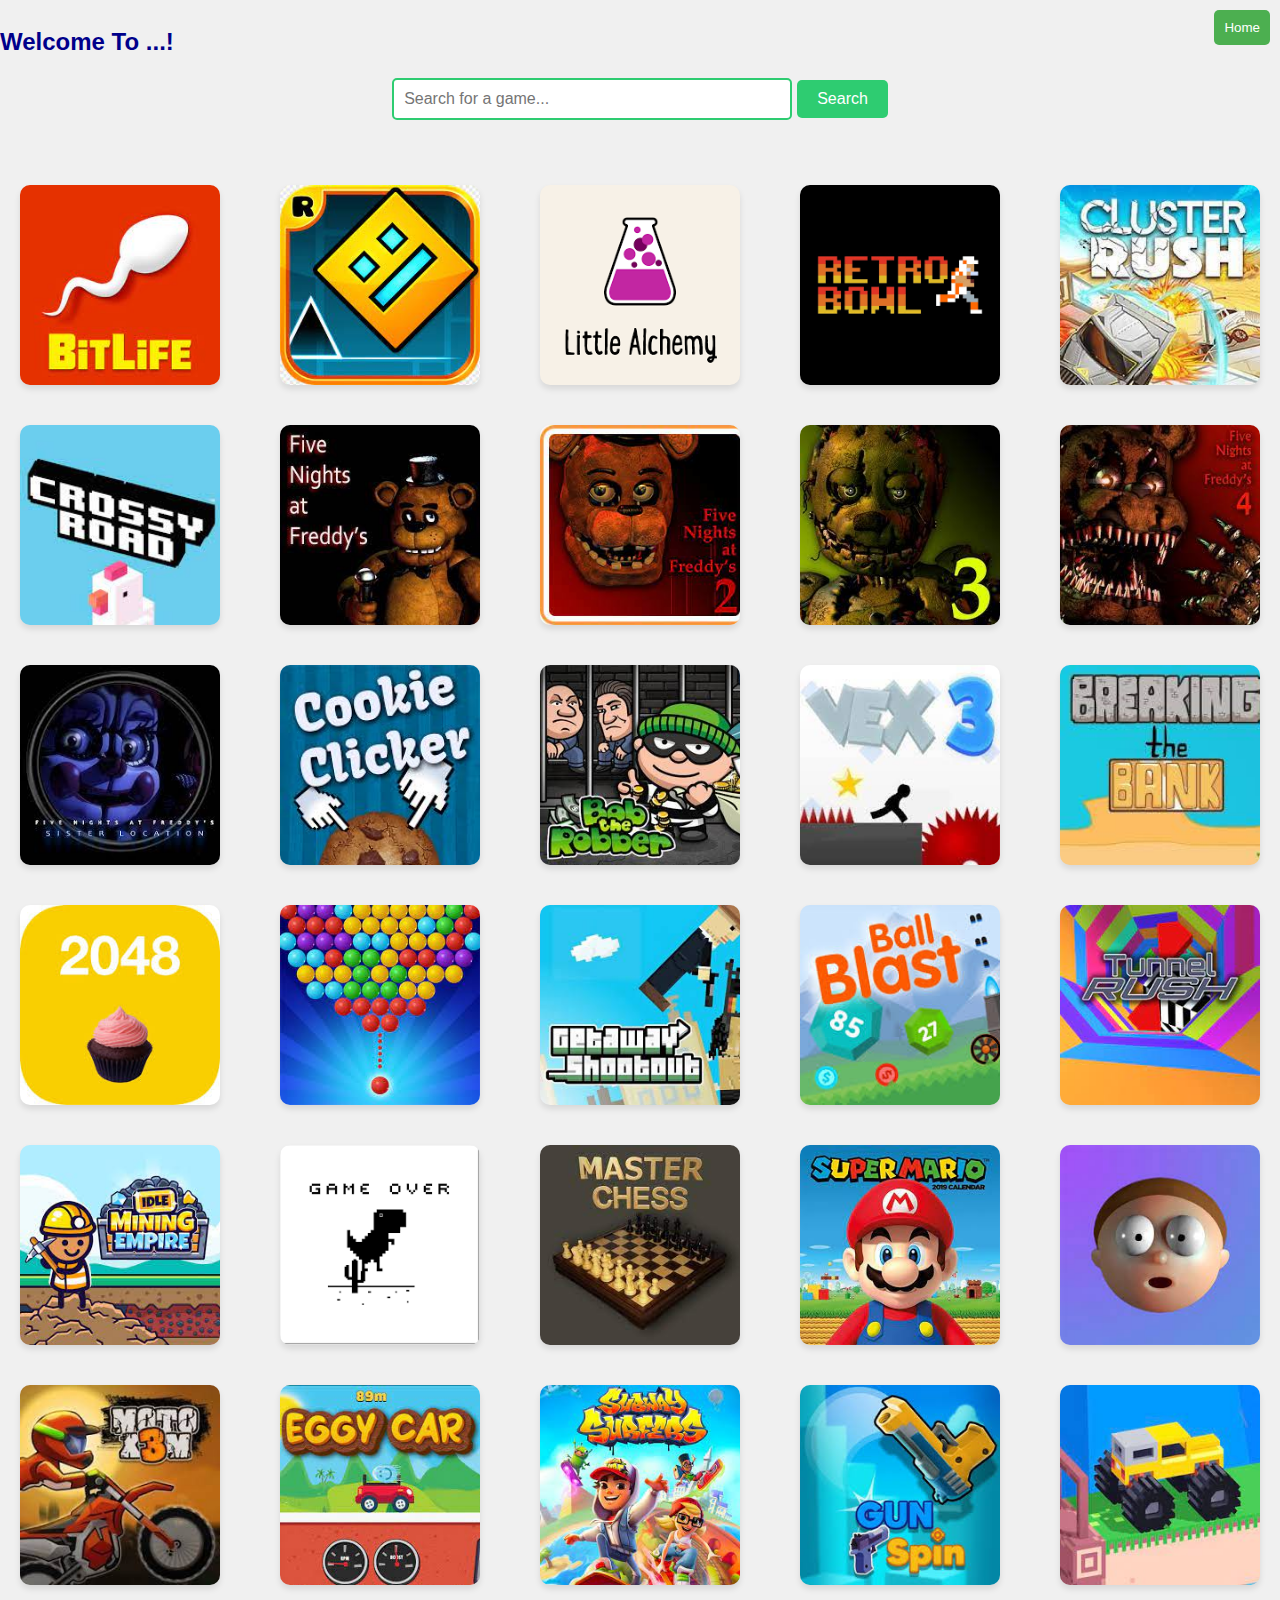
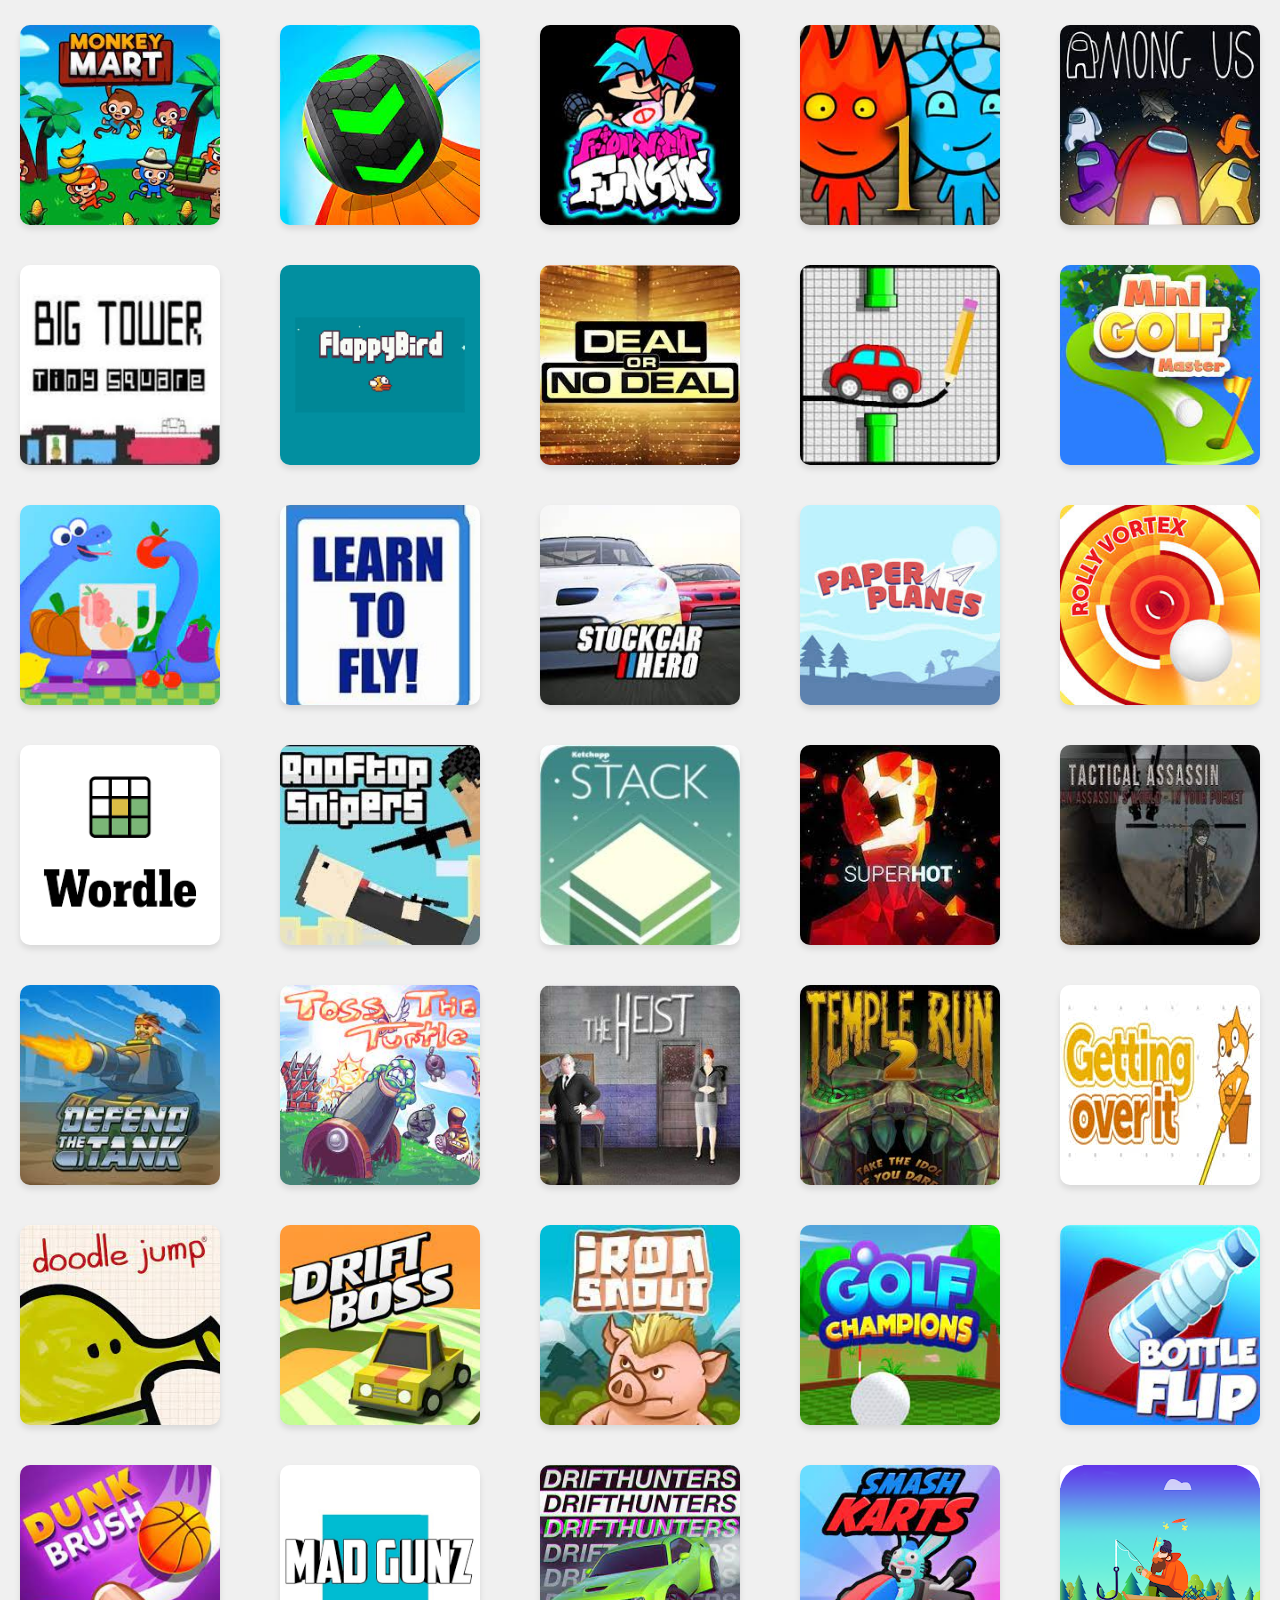
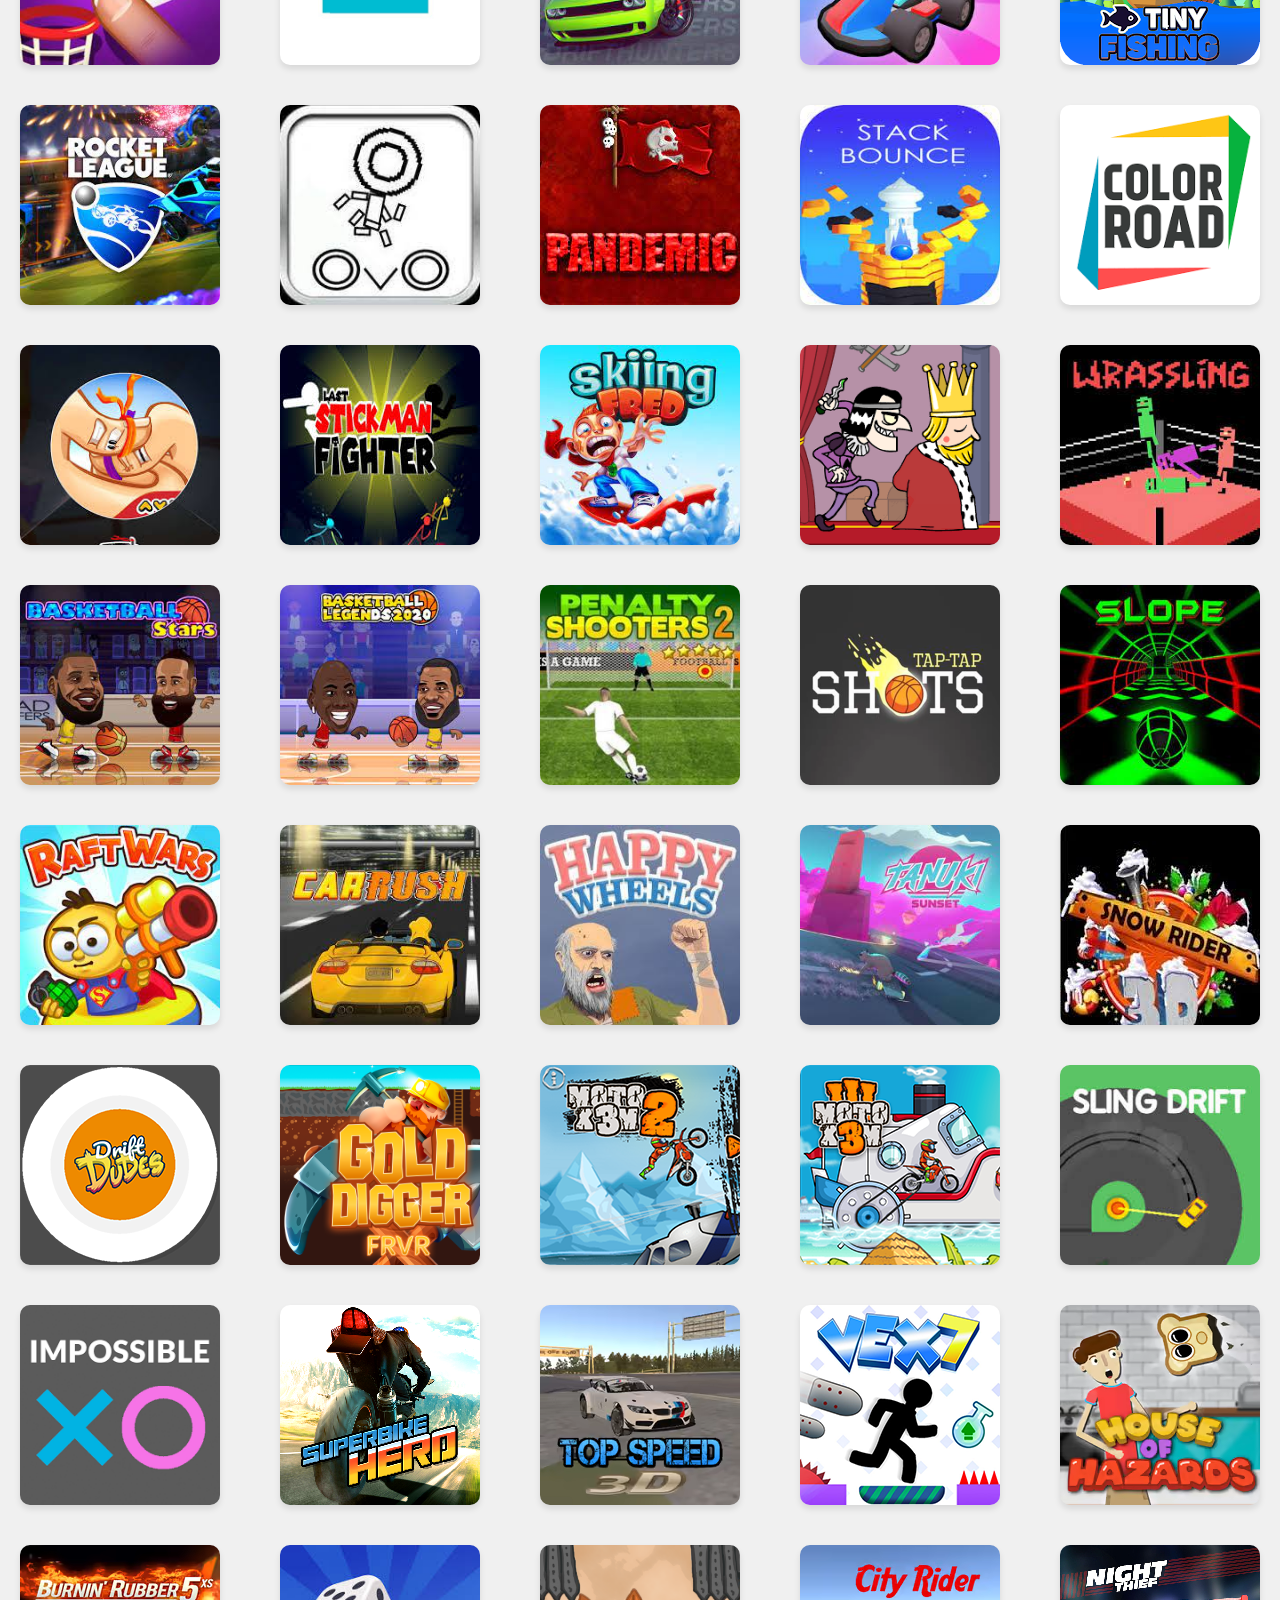
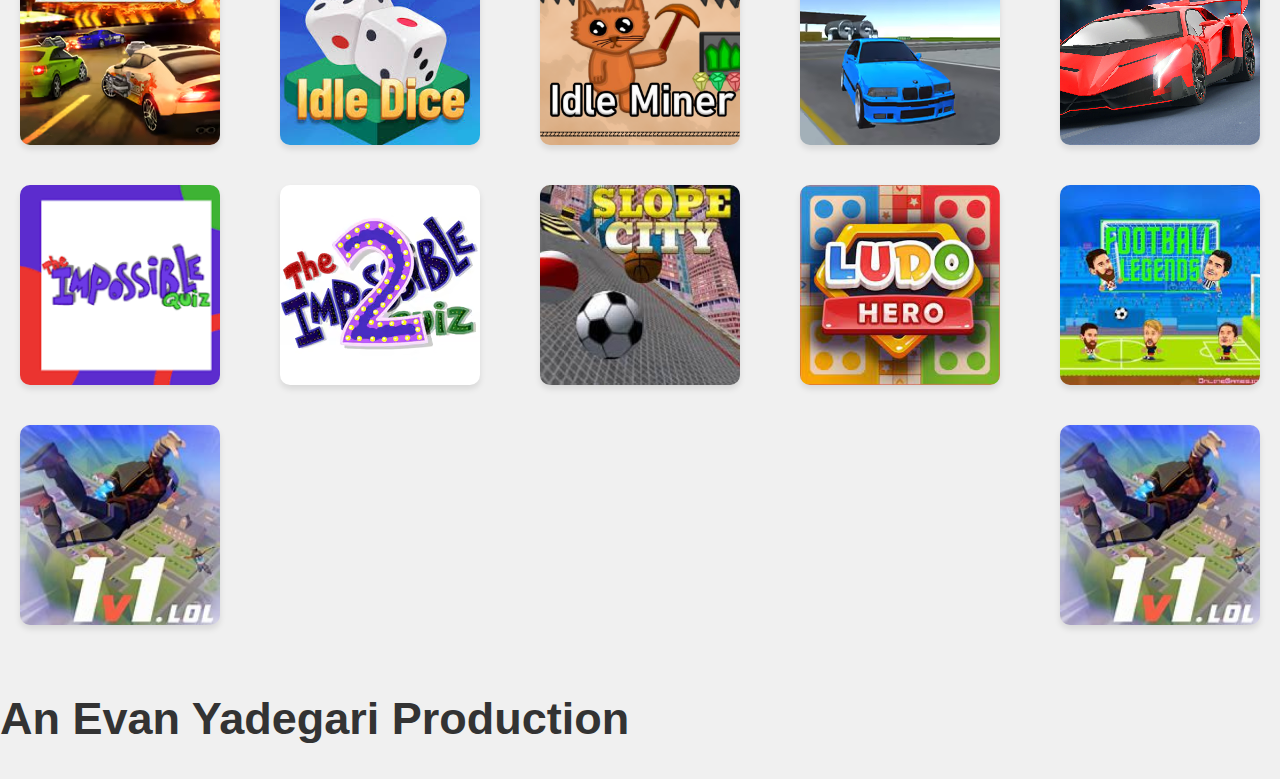
==== index.html @ 271d1c0e "Initial commit" ====
<!DOCTYPE html>
<html lang="en">

<head>
  <meta charset="UTF-8">
  <meta name="viewport" content="width=device-width, initial-scale=1.0">
  <link href="style.css" rel="stylesheet" type="text/css" />
  <style>
    body {
      font-size: 16px;
      /* Default font size for the body */
    }

    .welcome-text {
      margin-top: 20px;
      font-size: 44px;
      /* Adjust the value to make the welcome text larger */
      font-weight: bold;
      color: darkblue;
      /* Optionally, make the text bold */
    }

    .flex-container {
      margin-top: 60px;
      /* Adjust margin to make space for the fixed buttons */
    }

    .search-bar {
      padding: 15px;
      text-align: center;
    }

    .search-bar input {
      padding: 10px;
    }

    .search-bar button {
      padding: 10px;
      cursor: pointer;
    }

    .flex-container {
      display: flex;
      flex-wrap: wrap;
      justify-content: space-around;
    }

    .flex-item {
      margin: 10px;
      padding: 15px;
      background-color: #ddd;
      text-align: center;
      cursor: pointer;
    }
  </style>
  <title>Evan Club</title>
</head>

<body>
  <div class="welcome-text">Welcome To ...!</div>

  <div class="search-bar">
      <input type="text" id="searchInput" placeholder="Search for a game..." onkeypress="handleKeyPress(event)">
      <button onclick="searchGames()">Search</button>
  </div>

  <script>
      function handleKeyPress(event) {
          if (event.keyCode === 13) { // Check if the pressed key is "Enter"
              searchGames(); // Trigger the search function
          }
      }

      function searchGames() {
          // Your search functionality here
          // This function will be called when either the "Search" button is clicked or Enter key is pressed in the input field
      }
  </script>










  <!-- Rest of your website content goes here -->
  <div class="flex-container">
    <div class="flex-item" onclick="window.location.href='/bitlife.html';" style="background-image: url('images/bitlife.png'); background-repeat: no-repeat; background-size: cover; color: transparent;">BitLife</div>


    <div class="flex-item" onclick="window.location.href='/geometrydash.html';" style="background-image: url('images/geometrydash.png'); background-repeat: no-repeat; background-size: cover; color: transparent;">Geometry Dash</div>



    <div class="flex-item" onclick="window.location.href='/littlealchemy.html';" style="background-image: url('images/littlealchemy.png'); background-repeat: no-repeat; background-size: cover; color: transparent;">Little Alchemy</div>



    <div class="flex-item" onclick="window.location.href='/retrobowl.html';" style="background-image: url('images/retrobowl.png'); background-repeat: no-repeat; background-size: cover; color: transparent;">Retro Bowl</div>



    <div class="flex-item" onclick="window.location.href='/clusterrush.html';" style="background-image: url('images/clusterrush.png'); background-repeat: no-repeat; background-size: cover; color: transparent;">Cluster Rush</div>



    <div class="flex-item" onclick="window.location.href='/crossyroad.html';" style="background-image: url('images/crossyroad.png'); background-repeat: no-repeat; background-size: cover; color: transparent;">Crossy Road</div>






    <div class="flex-item" onclick="window.location.href='/fnaf1.html';" style="background-image: url('images/fnaf1.png'); background-repeat: no-repeat; background-size: cover; color: transparent;">FNAF 1</div>




    <div class="flex-item" onclick="window.location.href='/fnaf2.html';" style="background-image: url('images/fnaf2.png'); background-repeat: no-repeat; background-size: cover; color: transparent;">FNAF 2</div>







    <div class="flex-item" onclick="window.location.href='/fnaf3.html';" style="background-image: url('images/fnaf3.png'); background-repeat: no-repeat; background-size: cover; color: transparent;">FNAF 3</div>







    <div class="flex-item" onclick="window.location.href='/fnaf4.html';" style="background-image: url('images/fnaf4.png'); background-repeat: no-repeat; background-size: cover; color: transparent;">FNAF 4</div>







    <div class="flex-item" onclick="window.location.href='/fnafsister.html';" style="background-image: url('images/fnafsister.png'); background-repeat: no-repeat; background-size: cover; color: transparent;">FNAF Sister</div>







    <div class="flex-item" onclick="window.location.href='/cookieclicker.html';" style="background-image: url('images/cookie.png'); background-repeat: no-repeat; background-size: cover; color: transparent;">Cookie Clicker</div>








    <div class="flex-item" onclick="window.location.href='/bobtherobber.html';" style="background-image: url('images/bobtherobber.png'); background-repeat: no-repeat; background-size: cover; color: transparent;">Bob The Robber</div>







    <div class="flex-item" onclick="window.location.href='/vex3.html';" style="background-image: url('images/vex3.png'); background-repeat: no-repeat; background-size: cover; color: transparent;">Vex 3</div>







    <div class="flex-item" onclick="window.location.href='/breakingthebank.html';" style="background-image: url('images/breakingthebank.png'); background-repeat: no-repeat; background-size: cover; color: transparent;">Breaking The Bank</div>







    <div class="flex-item" onclick="window.location.href='/2048cupcakes.html';" style="background-image: url('images/2048cupcakes.png'); background-repeat: no-repeat; background-size: cover; color: transparent;">2048 Cupcakes</div>







    <div class="flex-item" onclick="window.location.href='/bubblepopper.html';" style="background-image: url('images/bubblepopper.png'); background-repeat: no-repeat; background-size: cover; color: transparent;">Bubble Popper</div>







    <div class="flex-item" onclick="window.location.href='/getawayshootout.html';" style="background-image: url('images/getawayshootout.png'); background-repeat: no-repeat; background-size: cover; color: transparent;">Getaway Shootout</div>







      <div class="flex-item" onclick="window.location.href='/ballblast.html';" style="background-image: url('images/ballblast.png'); background-repeat: no-repeat; background-size: cover; color: transparent;">Ball Blast</div>







      <div class="flex-item" onclick="window.location.href='/tunnelrush.html';" style="background-image: url('images/tunnelrush.png'); background-repeat: no-repeat; background-size: cover; color: transparent;">Tunnel Rush</div>







      <div class="flex-item" onclick="window.location.href='/miningempire.html';" style="background-image: url('images/miningempire.png'); background-repeat: no-repeat; background-size: cover; color: transparent;">Mining Empire</div>






      <div class="flex-item" onclick="window.location.href='/chromedino.html';" style="background-image: url('images/chromedino.png'); background-repeat: no-repeat; background-size: cover; color: transparent;">Chrome Dino</div>







      <div class="flex-item" onclick="window.location.href='/chess.html';" style="background-image: url('images/chess.png'); background-repeat: no-repeat; background-size: cover; color: transparent;">Chess</div>







      <div class="flex-item" onclick="window.location.href='/supermario.html';" style="background-image: url('images/supermario.png'); background-repeat: no-repeat; background-size: cover; color: transparent;">Super Mario</div>









      <div class="flex-item" onclick="window.location.href='/elasticman.html';" style="background-image: url('images/elasticman.png'); background-repeat: no-repeat; background-size: cover; color: transparent;">Elastic Man</div>







      <div class="flex-item" onclick="window.location.href='/motox3m.html';" style="background-image: url('images/motox3m.png'); background-repeat: no-repeat; background-size: cover; color: transparent;">Moto X3M</div>







      <div class="flex-item" onclick="window.location.href='/eggycar.html';" style="background-image: url('images/eggycar.png'); background-repeat: no-repeat; background-size: cover; color: transparent;">Eggy Car</div>







      <div class="flex-item" onclick="window.location.href='/subwaysurfers.html';" style="background-image: url('images/subwaysurfers.png'); background-repeat: no-repeat; background-size: cover; color: transparent;">Subway Surfers</div>







      <div class="flex-item" onclick="window.location.href='/gunspin.html';" style="background-image: url('images/gunspin.png'); background-repeat: no-repeat; background-size: cover; color: transparent;">Gun Spin</div>









      <div class="flex-item" onclick="window.location.href='/drivemad.html';" style="background-image: url('images/drivemad.png'); background-repeat: no-repeat; background-size: cover; color: transparent;">Drive Mad</div>



    





      <div class="flex-item" onclick="window.location.href='/monkeymart.html';" style="background-image: url('images/monkeymart.png'); background-repeat: no-repeat; background-size: cover; color: transparent;">Monkey Mart</div>



    
      




      <div class="flex-item" onclick="window.location.href='/goingballs.html';" style="background-image: url('images/goingballs.png'); background-repeat: no-repeat; background-size: cover; color: transparent;">Going Balls</div>


    





      <div class="flex-item" onclick="window.location.href='/fridaynightfunkin.html';" style="background-image: url('images/fridaynightfunkin.png'); background-repeat: no-repeat; background-size: cover; color: transparent;">Friday Night Funkin</div>


    





      <div class="flex-item" onclick="window.location.href='/fireboyandwatergirl.html';" style="background-image: url('images/fireboyandwatergirl.png'); background-repeat: no-repeat; background-size: cover; color: transparent;">Fire Boy and Water Girl</div>


    





      <div class="flex-item" onclick="window.location.href='/amongus.html';" style="background-image: url('images/amongus.png'); background-repeat: no-repeat; background-size: cover; color: transparent;">Among Us</div>


    





      <div class="flex-item" onclick="window.location.href='/bigtowertinysquare.html';" style="background-image: url('images/bigtowertinysquare.png'); background-repeat: no-repeat; background-size: cover; color: transparent;">Big Tower Tiny Square</div>


    





      <div class="flex-item" onclick="window.location.href='/flappybird.html';" style="background-image: url('images/flappybird.png'); background-repeat: no-repeat; background-size: cover; color: transparent;">Flappy Bird</div>


    





      <div class="flex-item" onclick="window.location.href='/dealornodeal.html';" style="background-image: url('images/dealornodeal.png'); background-repeat: no-repeat; background-size: cover; color: transparent;">Deal or No Deal</div>


    




      <div class="flex-item" onclick="window.location.href='/drawthehill.html';" style="background-image: url('images/drawthehill.png'); background-repeat: no-repeat; background-size: cover; color: transparent;">Draw The Hill</div>

    

    




      <div class="flex-item" onclick="window.location.href='/minigolfmaster.html';" style="background-image: url('images/minigolf.png'); background-repeat: no-repeat; background-size: cover; color: transparent;">Mini Golf Master</div>







      <div class="flex-item" onclick="window.location.href='/googlesnake.html';" style="background-image: url('images/googlesnake.png'); background-repeat: no-repeat; background-size: cover; color: transparent;">Google Snake</div>



    




    



    




      <div class="flex-item" onclick="window.location.href='/learntofly.html';" style="background-image: url('images/learntofly.png'); background-repeat: no-repeat; background-size: cover; color: transparent;">Learn To Fly</div>







      
      <div class="flex-item" onclick="window.location.href='/stockcarhero.html';" style="background-image: url('images/stockcarhero.png'); background-repeat: no-repeat; background-size: cover; color: transparent;">Stock Car Hero</div>


    




      <div class="flex-item" onclick="window.location.href='/paperplanes.html';" style="background-image: url('images/paperplanes.png'); background-repeat: no-repeat; background-size: cover; color: transparent;">Paper Planes</div>





    




      <div class="flex-item" onclick="window.location.href='/rollyvortex.html';" style="background-image: url('images/rollyvortex.png'); background-repeat: no-repeat; background-size: cover; color: transparent;">Rolly Vortex</div>




    




      <div class="flex-item" onclick="window.location.href='/wordle.html';" style="background-image: url('images/wordle.png'); background-repeat: no-repeat; background-size: cover; color: transparent;">Wordle</div>



    




      <div class="flex-item" onclick="window.location.href='/rooftopsnipers.html';" style="background-image: url('images/rooftopsnipers.png'); background-repeat: no-repeat; background-size: cover; color: transparent;">Roof Top Snipers</div>



    




      <div class="flex-item" onclick="window.location.href='/stack.html';" style="background-image: url('images/stack.png'); background-repeat: no-repeat; background-size: cover; color: transparent;">Stack</div>



    




       <div class="flex-item" onclick="window.location.href='/superhot.html';" style="background-image: url('images/superhot.png'); background-repeat: no-repeat; background-size: cover; color: transparent;">Super Hot</div>





    




      <div class="flex-item" onclick="window.location.href='/tacticalassassin2.html';" style="background-image: url('images/tacticalassassin2.png'); background-repeat: no-repeat; background-size: cover; color: transparent;">Tactical Assassin 2</div>



    




      <div class="flex-item" onclick="window.location.href='/defendthetank.html';" style="background-image: url('images/defendthetank.png'); background-repeat: no-repeat; background-size: cover; color: transparent;">Defend The Tank</div>



    




      <div class="flex-item" onclick="window.location.href='/tosstheturtle.html';" style="background-image: url('images/tosstheturtle.png'); background-repeat: no-repeat; background-size: cover; color: transparent;">Toss The Turtle</div>



    




      <div class="flex-item" onclick="window.location.href='/theheist.html';" style="background-image: url('images/theheist.png'); background-repeat: no-repeat; background-size: cover; color: transparent;">The Heist</div>






    




      <div class="flex-item" onclick="window.location.href='/templerun2.html';" style="background-image: url('images/templerun2.png'); background-repeat: no-repeat; background-size: cover; color: transparent;">Temple Run 2</div>



    




      <div class="flex-item" onclick="window.location.href='/gettingoverit.html';" style="background-image: url('images/gettingoverit.png'); background-repeat: no-repeat; background-size: cover; color: transparent;">Getting Over It</div>



    




      <div class="flex-item" onclick="window.location.href='/doodlejump.html';" style="background-image: url('images/doodlejump.png'); background-repeat: no-repeat; background-size: cover; color: transparent;">Doodle Jump</div>



    
    <div class="flex-item" onclick="window.location.href='/driftboss.html';" style="background-image: url('images/driftboss.png'); background-repeat: no-repeat; background-size: cover; color: transparent;">Drift Boss</div>



      <div class="flex-item" onclick="window.location.href='/ironsnout.html';" style="background-image: url('images/ironsnout.png'); background-repeat: no-repeat; background-size: cover; color: transparent;">Iron Snout</div>



    




      <div class="flex-item" onclick="window.location.href='/golfchampions.html';" style="background-image: url('images/golfchampions.png'); background-repeat: no-repeat; background-size: cover; color: transparent;">Golf Champions</div>



    




      <div class="flex-item" onclick="window.location.href='/bottleflip.html';" style="background-image: url('images/bottleflip.png'); background-repeat: no-repeat; background-size: cover; color: transparent;">Bottle Flip</div>



    




      <div class="flex-item" onclick="window.location.href='/dunkbrush.html';" style="background-image: url('images/dunkbrush.png'); background-repeat: no-repeat; background-size: cover; color: transparent;">Dunk Brush</div>



    




      <div class="flex-item" onclick="window.location.href='/madgunz.html';" style="background-image: url('images/madgunz.png'); background-repeat: no-repeat; background-size: cover; color: transparent;">Mad Gunz</div>



    




      <div class="flex-item" onclick="window.location.href='/drifthunters.html';" style="background-image: url('images/drifthunters.png'); background-repeat: no-repeat; background-size: cover; color: transparent;">Drift Hunters</div>



    




      <div class="flex-item" onclick="window.location.href='/smashkarts.html';" style="background-image: url('images/smashkarts.png'); background-repeat: no-repeat; background-size: cover; color: transparent;">Smash Karts</div>



    




      <div class="flex-item" onclick="window.location.href='/tinyfishing.html';" style="background-image: url('images/tinyfishing.png'); background-repeat: no-repeat; background-size: cover; color: transparent;">Tiny Fishing</div>



    




      <div class="flex-item" onclick="window.location.href='/rocketleague.html';" style="background-image: url('images/rocketleague.png'); background-repeat: no-repeat; background-size: cover; color: transparent;">Rocket League</div>



    




      <div class="flex-item" onclick="window.location.href='/ovo.html';" style="background-image: url('images/ovo.png'); background-repeat: no-repeat; background-size: cover; color: transparent;">Ovo</div>



    




      <div class="flex-item" onclick="window.location.href='/pandemic.html';" style="background-image: url('images/pandemic.png'); background-repeat: no-repeat; background-size: cover; color: transparent;">Pandemic</div>



    




      <div class="flex-item" onclick="window.location.href='/stackbounce.html';" style="background-image: url('images/stackbounce.png'); background-repeat: no-repeat; background-size: cover; color: transparent;">Stack Bounce</div>




    




      <div class="flex-item" onclick="window.location.href='/colorroad.html';" style="background-image: url('images/colorroad.png'); background-repeat: no-repeat; background-size: cover; color: transparent;">Color Road</div>



    




      <div class="flex-item" onclick="window.location.href='/thumbfighter.html';" style="background-image: url('images/thumbfighter.png'); background-repeat: no-repeat; background-size: cover; color: transparent;">Thumb Fighter</div>



    




      <div class="flex-item" onclick="window.location.href='/stickmanfighter.html';" style="background-image: url('images/stickmanfighter.png'); background-repeat: no-repeat; background-size: cover; color: transparent;">Stick Man Fighter</div>



    




      <div class="flex-item" onclick="window.location.href='/skiingfred.html';" style="background-image: url('images/skiingfred.png'); background-repeat: no-repeat; background-size: cover; color: transparent;">Skiing Fred</div>







      <div class="flex-item" onclick="window.location.href='/murder.html';" style="background-image: url('images/murder.png'); background-repeat: no-repeat; background-size: cover; color: transparent;">Murder</div>



      

      <div class="flex-item" onclick="window.location.href='/wrassling.html';" style="background-image: url('images/wrassling.png'); background-repeat: no-repeat; background-size: cover; color: transparent;">Wrassling</div>




      

      <div class="flex-item" onclick="window.location.href='/basketballstars.html';" style="background-image: url('images/basketballstars.png'); background-repeat: no-repeat; background-size: cover; color: transparent;">Basketball Stars</div>





      <div class="flex-item" onclick="window.location.href='/basketballlegends.html';" style="background-image: url('images/basketballlegends.png'); background-repeat: no-repeat; background-size: cover; color: transparent;">Basketball Legends</div>



      <div class="flex-item" onclick="window.location.href='/penaltyshooters2.html';" style="background-image: url('images/penaltyshooters2.png'); background-repeat: no-repeat; background-size: cover; color: transparent;">Penalty Shooters 2</div>


      


      <div class="flex-item" onclick="window.location.href='/taptapshots.html';" style="background-image: url('images/taptapshots.png'); background-repeat: no-repeat; background-size: cover; color: transparent;">Tap Tap Shots</div>



    
    <div class="flex-item" onclick="window.location.href='/slope.html';" style="background-image: url('images/slope.png'); background-repeat: no-repeat; background-size: cover; color: transparent;">Slope</div>





    <div class="flex-item" onclick="window.location.href='/raftwars.html';" style="background-image: url('images/raftwars.png'); background-repeat: no-repeat; background-size: cover; color: transparent;">Raft Wars</div>








    <div class="flex-item" onclick="window.location.href='/carrush.html';" style="background-image: url('images/carrush.png'); background-repeat: no-repeat; background-size: cover; color: transparent;">Car Rush</div>





    <div class="flex-item" onclick="window.location.href='/happywheels.html';" style="background-image: url('images/happywheels.png'); background-repeat: no-repeat; background-size: cover; color: transparent;">Happy Wheels</div>





    <div class="flex-item" onclick="window.location.href='/tanukisunset.html';" style="background-image: url('images/tanukisunset.png'); background-repeat: no-repeat; background-size: cover; color: transparent;">Tanuki Sunset</div>






    <div class="flex-item" onclick="window.location.href='/snowrider3d.html';" style="background-image: url('images/snowrider3d.png'); background-repeat: no-repeat; background-size: cover; color: transparent;">Snow Rider 3D</div>


    <div class="flex-item" onclick="window.location.href='/driftdudes.html';" style="background-image: url('images/driftdudes.png'); background-repeat: no-repeat; background-size: cover; color: transparent;">Drift Dudes</div>




     <div class="flex-item" onclick="window.location.href='/golddigger.html';" style="background-image: url('images/golddigger.png'); background-repeat: no-repeat; background-size: cover; color: transparent;">Gold Digger</div>



    <div class="flex-item" onclick="window.location.href='/motox3m2.html';" style="background-image: url('images/motox3m2.png'); background-repeat: no-repeat; background-size: cover; color: transparent;">Moto X3M 2</div>







    <div class="flex-item" onclick="window.location.href='/motox3m3.html';" style="background-image: url('images/motox3m3.png'); background-repeat: no-repeat; background-size: cover; color: transparent;">Moto X3M 3</div>

   

    <div class="flex-item" onclick="window.location.href='/slingdrift.html';" style="background-image: url('images/slingdrift.png'); background-repeat: no-repeat; background-size: cover; color: transparent;">Sling Drift</div>






    <div class="flex-item" onclick="window.location.href='/tictactoe.html';" style="background-image: url('images/tictactoe.png'); background-repeat: no-repeat; background-size: cover; color: transparent;">Tic Tac Toe</div>







    <div class="flex-item" onclick="window.location.href='/superbikehero.html';" style="background-image: url('images/superbikehero.png'); background-repeat: no-repeat; background-size: cover; color: transparent;">Super Bike Hero</div>





     <div class="flex-item" onclick="window.location.href='/topspeed3d.html';" style="background-image: url('images/topspeed3d.png'); background-repeat: no-repeat; background-size: cover; color: transparent;">Top Speed 3D</div>






    <div class="flex-item" onclick="window.location.href='/vex7.html';" style="background-image: url('images/vex7.png'); background-repeat: no-repeat; background-size: cover; color: transparent;">Vex 7</div>







     <div class="flex-item" onclick="window.location.href='/houseofhazards.html';" style="background-image: url('images/houseofhazards.png'); background-repeat: no-repeat; background-size: cover; color: transparent;">House Of Hazards</div>


    
    
    <div class="flex-item" onclick="window.location.href='/burninrubber5xs.html';" style="background-image: url('images/burninrubber5xs.png'); background-repeat: no-repeat; background-size: cover; color: transparent;">Burnin Rubber 5 XS</div>




    <div class="flex-item" onclick="window.location.href='/idledice.html';" style="background-image: url('images/idledice.png'); background-repeat: no-repeat; background-size: cover; color: transparent;">Idle Dice</div>





    <div class="flex-item" onclick="window.location.href='/idleminer.html';" style="background-image: url('images/idleminer.png'); background-repeat: no-repeat; background-size: cover; color: transparent;">Idle Miner</div>





    <div class="flex-item" onclick="window.location.href='/cityrider.html';" style="background-image: url('images/cityrider.png'); background-repeat: no-repeat; background-size: cover; color: transparent;">City Rider</div>





    <div class="flex-item" onclick="window.location.href='/nightthief.html';" style="background-image: url('images/nightthief.png'); background-repeat: no-repeat; background-size: cover; color: transparent;">Night Thief</div>





    <div class="flex-item" onclick="window.location.href='/theimpossiblequiz.html';" style="background-image: url('images/theimpossiblequiz.png'); background-repeat: no-repeat; background-size: cover; color: transparent;">The Impossible Quiz</div>





    <div class="flex-item" onclick="window.location.href='/theimpossiblequiz2.html';" style="background-image: url('images/theimpossiblequiz2.png'); background-repeat: no-repeat; background-size: cover; color: transparent;">The Impossible Quiz 2</div>





    <div class="flex-item" onclick="window.location.href='/slopecity.html';" style="background-image: url('images/slopecity.png'); background-repeat: no-repeat; background-size: cover; color: transparent;">Slope City</div>





    <div class="flex-item" onclick="window.location.href='/ludohero.html';" style="background-image: url('images/ludohero.png'); background-repeat: no-repeat; background-size: cover; color: transparent;">Ludo Hero</div>





    
    <div class="flex-item" onclick="window.location.href='/footballlegends.html';" style="background-image: url('images/footballlegends.png'); background-repeat: no-repeat; background-size: cover; color: transparent;">Football Legends</div>






     <div class="flex-item" onclick="window.location.href='/1v1.lol.html';" style="background-image: url('images/1v1.lol.png'); background-repeat: no-repeat; background-size: cover; color: transparent;">1v1.LOL</div>





    <div class="flex-item" onclick="window.location.href='/1v1.lol.html';" style="background-image: url('images/1v1.lol.png'); background-repeat: no-repeat; background-size: cover; color: transparent;">1v1.LOL</div>
    

    
    
    
    <!-- Add more flex items here -->


  </div>










  <br>
  <h1>An Evan Yadegari Production</h1>

  <script>
    function searchGames() {
      var input, filter, flexContainer, flexItem, a, i, txtValue;
      input = document.getElementById('searchInput');
      filter = input.value.toUpperCase();
      flexContainer = document.getElementsByClassName('flex-container')[0];
      flexItem = flexContainer.getElementsByClassName('flex-item');

      for (i = 0; i < flexItem.length; i++) {
        a = flexItem[i];
        txtValue = a.textContent || a.innerText;
        if (txtValue.toUpperCase().indexOf(filter) > -1) {
          flexItem[i].style.display = '';
        } else {
          flexItem[i].style.display = 'none';
        }
      }
    }




  </script>
</body>

</html>











<!DOCTYPE html>
<html lang="en">

<head>
  <meta charset="UTF-8">
  <meta name="viewport" content="width=device-width, initial-scale=1.0">
  <link href="style.css" rel="stylesheet" type="text/css" />
  <style>
    /* ... (your existing styles) ... */

    .home-button {
      position: fixed;
      top: 10px;
      right: 10px;
      background-color: #4CAF50;
      color: white;
      padding: 10px;
      border: none;
      cursor: pointer;
    }
  </style>
  <title>Actually School</title>
</head>

<body>
  <button class="home-button" onclick="goToHomePage()">Home</button>
  <!-- ... (your existing HTML content) ... -->

  <script>
    function goToHomePage() {
      window.location.href = '/'; // Assuming the original page URL is '/'
    }

    function goToGamePage(game) {
      window.location.href = '/' + game.toLowerCase() + '.html'; // Adjust this according to your game page URLs
    }

    // Attach the click event to each flex item
    var flexItems = document.getElementsByClassName('flex-item');
    for (var i = 0; i < flexItems.length; i++) {
      flexItems[i].addEventListener('click', function () {
        var gameName = this.textContent.trim().replace(/ /g, "");
        goToGamePage(gameName);
      });
    }

    // ... (your existing searchGames() function) ...
  </script>
</body>

</html>
---- style.css ----
/* Reset some default styles */
* {
  margin: 0;
  padding: 0;
  box-sizing: border-box;
}

/* Basic styling */
body {
  font-family: Arial, sans-serif; /* Changed font to Arial */
  line-height: 1.8; /* Increased line height for better readability */
  background-color: #f0f0f0; /* Changed background color to a lighter shade */
  color: #333; /* Changed text color to a darker shade */
  font-size: 18px; /* Increased base font size for better readability */
}

.container {
  width: 90%; /* Slightly narrower container */
  margin: 0 auto;
  max-width: 1200px; /* Kept maximum width */
}

/* Header styling */
header {
  background-color: #2ecc71; /* Green header */
  color: #fff;
  padding: 20px 0; /* Decreased padding for a slimmer header */
}

h1 {
  font-size: 2.5em; /* Reduced heading size */
  margin-bottom: 20px;
}

/* Welcome text styling */
.welcome-text {
  margin-top: 20px;
  font-size: 24px;
  font-weight: bold;
}

/* Search bar styling */
.search-bar {
  padding: 15px;
  text-align: center;
}

.search-bar input {
  padding: 10px;
  border: 2px solid #2ecc71; /* Green border */
  border-radius: 5px;
  font-size: 16px;
  width: 60%;
  max-width: 400px;
}

.search-bar button {
  padding: 10px 20px;
  cursor: pointer;
  background-color: #2ecc71; /* Green button */
  color: #fff;
  border: none;
  border-radius: 5px;
  font-size: 16px;
  transition: background 0.3s ease-in-out;
}

.search-bar button:hover {
  background-color: #27ae60; /* Darker green on hover */
}

/* Flex container styling */
.flex-container {
  margin-top: 30px;
  display: flex;
  flex-wrap: wrap;
  justify-content: space-between; /* Better distribution of items */
}

/* Flex item styling */
.flex-item {
  margin: 20px;
  width: 200px; /* Fixed width for square shape */
  height: 200px; /* Fixed height for square shape */
  background-color: #fff;
  text-align: center;
  border-radius: 10px;
  box-shadow: 0 4px 6px rgba(0, 0, 0, 0.1);
  transition: transform 0.3s ease-in-out, box-shadow 0.3s ease-in-out, background 0.3s ease-in-out;
}

.flex-item:hover {
  transform: scale(1.1); /* Expand on hover */
  box-shadow: 0 8px 12px rgba(0, 0, 0, 0.2), 0 0 20px rgba(0, 0, 0, 0.2); /* Lighter shadow on hover with extra edge shadow */
  background: linear-gradient(45deg, #ff00ff, #00ffff); /* Gradient background on hover */
}

/* Footer styling */
footer {
  background-color: #34495e; /* Dark blue footer */
  color: #fff;
  padding: 15px 0; /* Decreased padding for slimmer footer */
  text-align: center;
}

/* Home button styling */
.home-button {
  position: fixed;
  top: 20px;
  right: 20px;
  background-color: #2ecc71; /* Green button */
  color: white;
  padding: 15px;
  border: none;
  cursor: pointer;
  border-radius: 5px;
  transition: background 0.3s ease-in-out;
}

.home-button:hover {
  background-color: #27ae60; /* Darker green on hover */
}
---- style.css ----
/* Reset some default styles */
* {
  margin: 0;
  padding: 0;
  box-sizing: border-box;
}

/* Basic styling */
body {
  font-family: Arial, sans-serif; /* Changed font to Arial */
  line-height: 1.8; /* Increased line height for better readability */
  background-color: #f0f0f0; /* Changed background color to a lighter shade */
  color: #333; /* Changed text color to a darker shade */
  font-size: 18px; /* Increased base font size for better readability */
}

.container {
  width: 90%; /* Slightly narrower container */
  margin: 0 auto;
  max-width: 1200px; /* Kept maximum width */
}

/* Header styling */
header {
  background-color: #2ecc71; /* Green header */
  color: #fff;
  padding: 20px 0; /* Decreased padding for a slimmer header */
}

h1 {
  font-size: 2.5em; /* Reduced heading size */
  margin-bottom: 20px;
}

/* Welcome text styling */
.welcome-text {
  margin-top: 20px;
  font-size: 24px;
  font-weight: bold;
}

/* Search bar styling */
.search-bar {
  padding: 15px;
  text-align: center;
}

.search-bar input {
  padding: 10px;
  border: 2px solid #2ecc71; /* Green border */
  border-radius: 5px;
  font-size: 16px;
  width: 60%;
  max-width: 400px;
}

.search-bar button {
  padding: 10px 20px;
  cursor: pointer;
  background-color: #2ecc71; /* Green button */
  color: #fff;
  border: none;
  border-radius: 5px;
  font-size: 16px;
  transition: background 0.3s ease-in-out;
}

.search-bar button:hover {
  background-color: #27ae60; /* Darker green on hover */
}

/* Flex container styling */
.flex-container {
  margin-top: 30px;
  display: flex;
  flex-wrap: wrap;
  justify-content: space-between; /* Better distribution of items */
}

/* Flex item styling */
.flex-item {
  margin: 20px;
  width: 200px; /* Fixed width for square shape */
  height: 200px; /* Fixed height for square shape */
  background-color: #fff;
  text-align: center;
  border-radius: 10px;
  box-shadow: 0 4px 6px rgba(0, 0, 0, 0.1);
  transition: transform 0.3s ease-in-out, box-shadow 0.3s ease-in-out, background 0.3s ease-in-out;
}

.flex-item:hover {
  transform: scale(1.1); /* Expand on hover */
  box-shadow: 0 8px 12px rgba(0, 0, 0, 0.2), 0 0 20px rgba(0, 0, 0, 0.2); /* Lighter shadow on hover with extra edge shadow */
  background: linear-gradient(45deg, #ff00ff, #00ffff); /* Gradient background on hover */
}

/* Footer styling */
footer {
  background-color: #34495e; /* Dark blue footer */
  color: #fff;
  padding: 15px 0; /* Decreased padding for slimmer footer */
  text-align: center;
}

/* Home button styling */
.home-button {
  position: fixed;
  top: 20px;
  right: 20px;
  background-color: #2ecc71; /* Green button */
  color: white;
  padding: 15px;
  border: none;
  cursor: pointer;
  border-radius: 5px;
  transition: background 0.3s ease-in-out;
}

.home-button:hover {
  background-color: #27ae60; /* Darker green on hover */
}
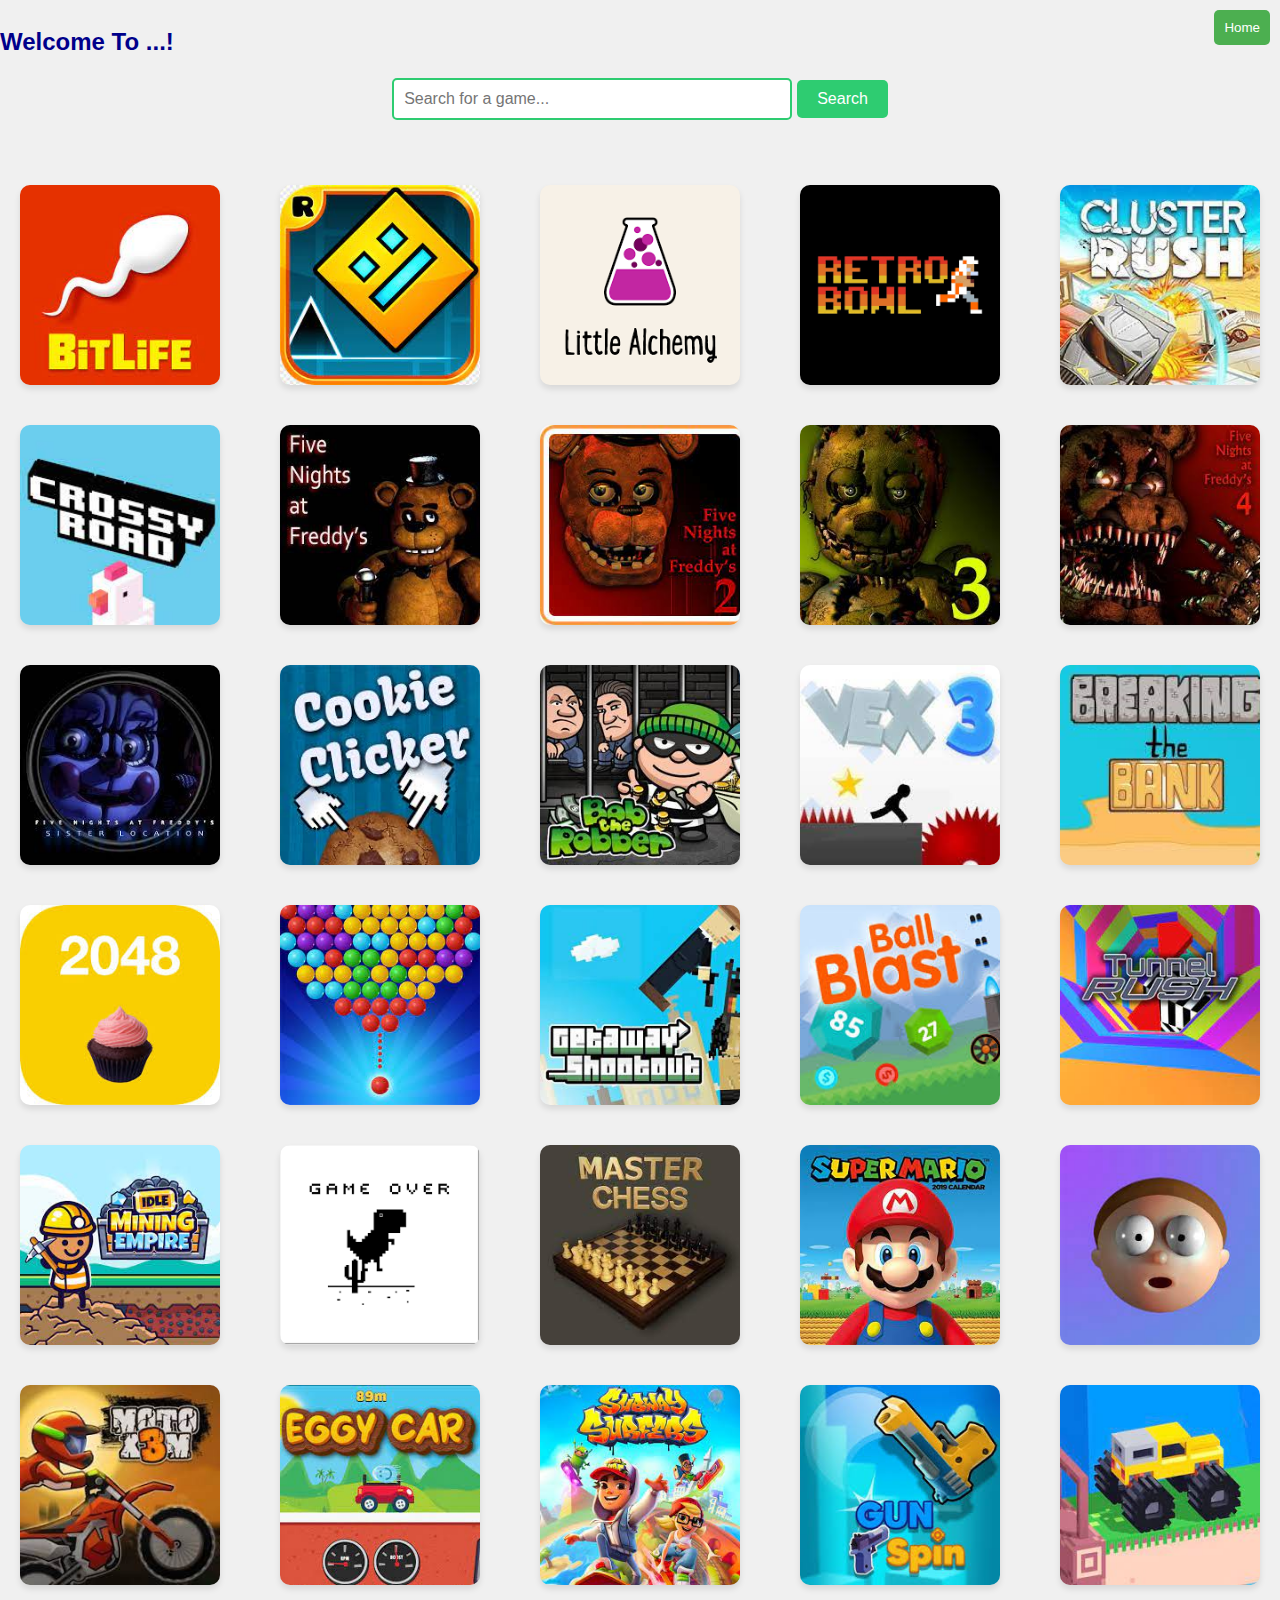
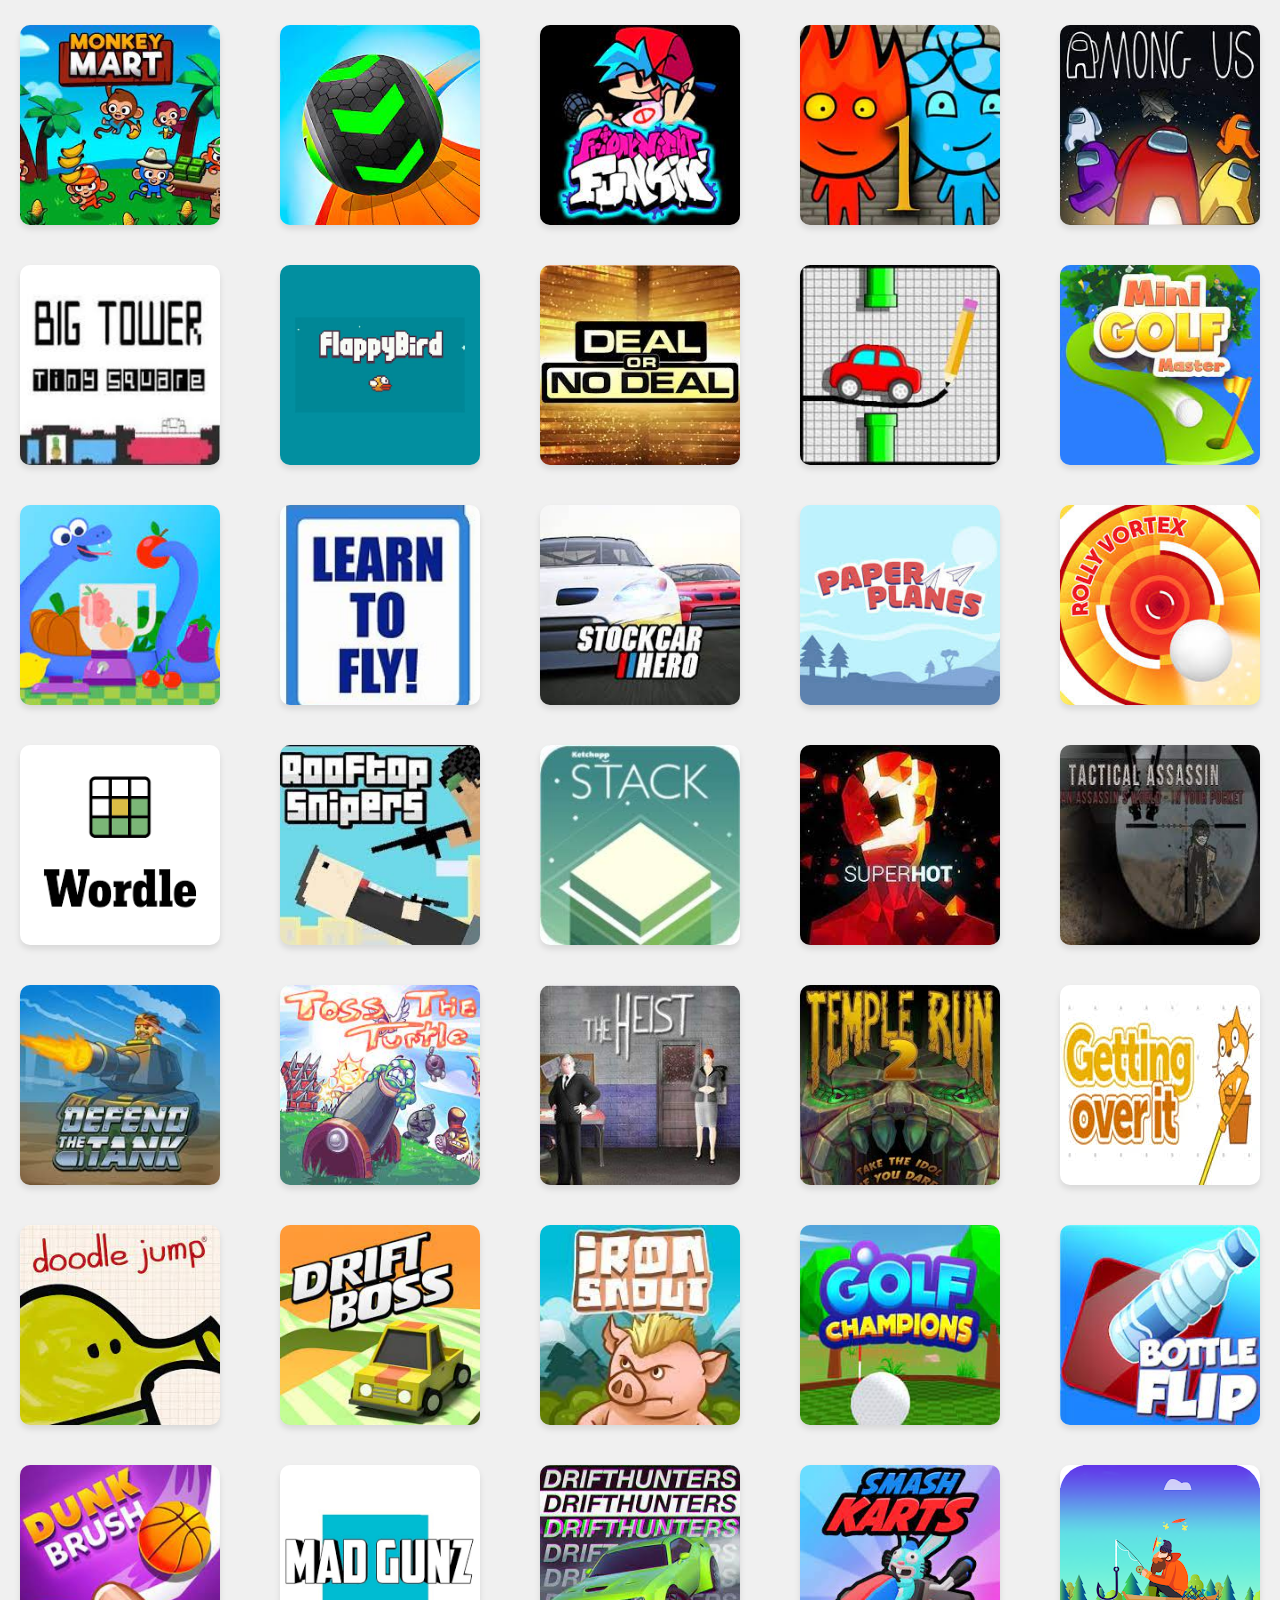
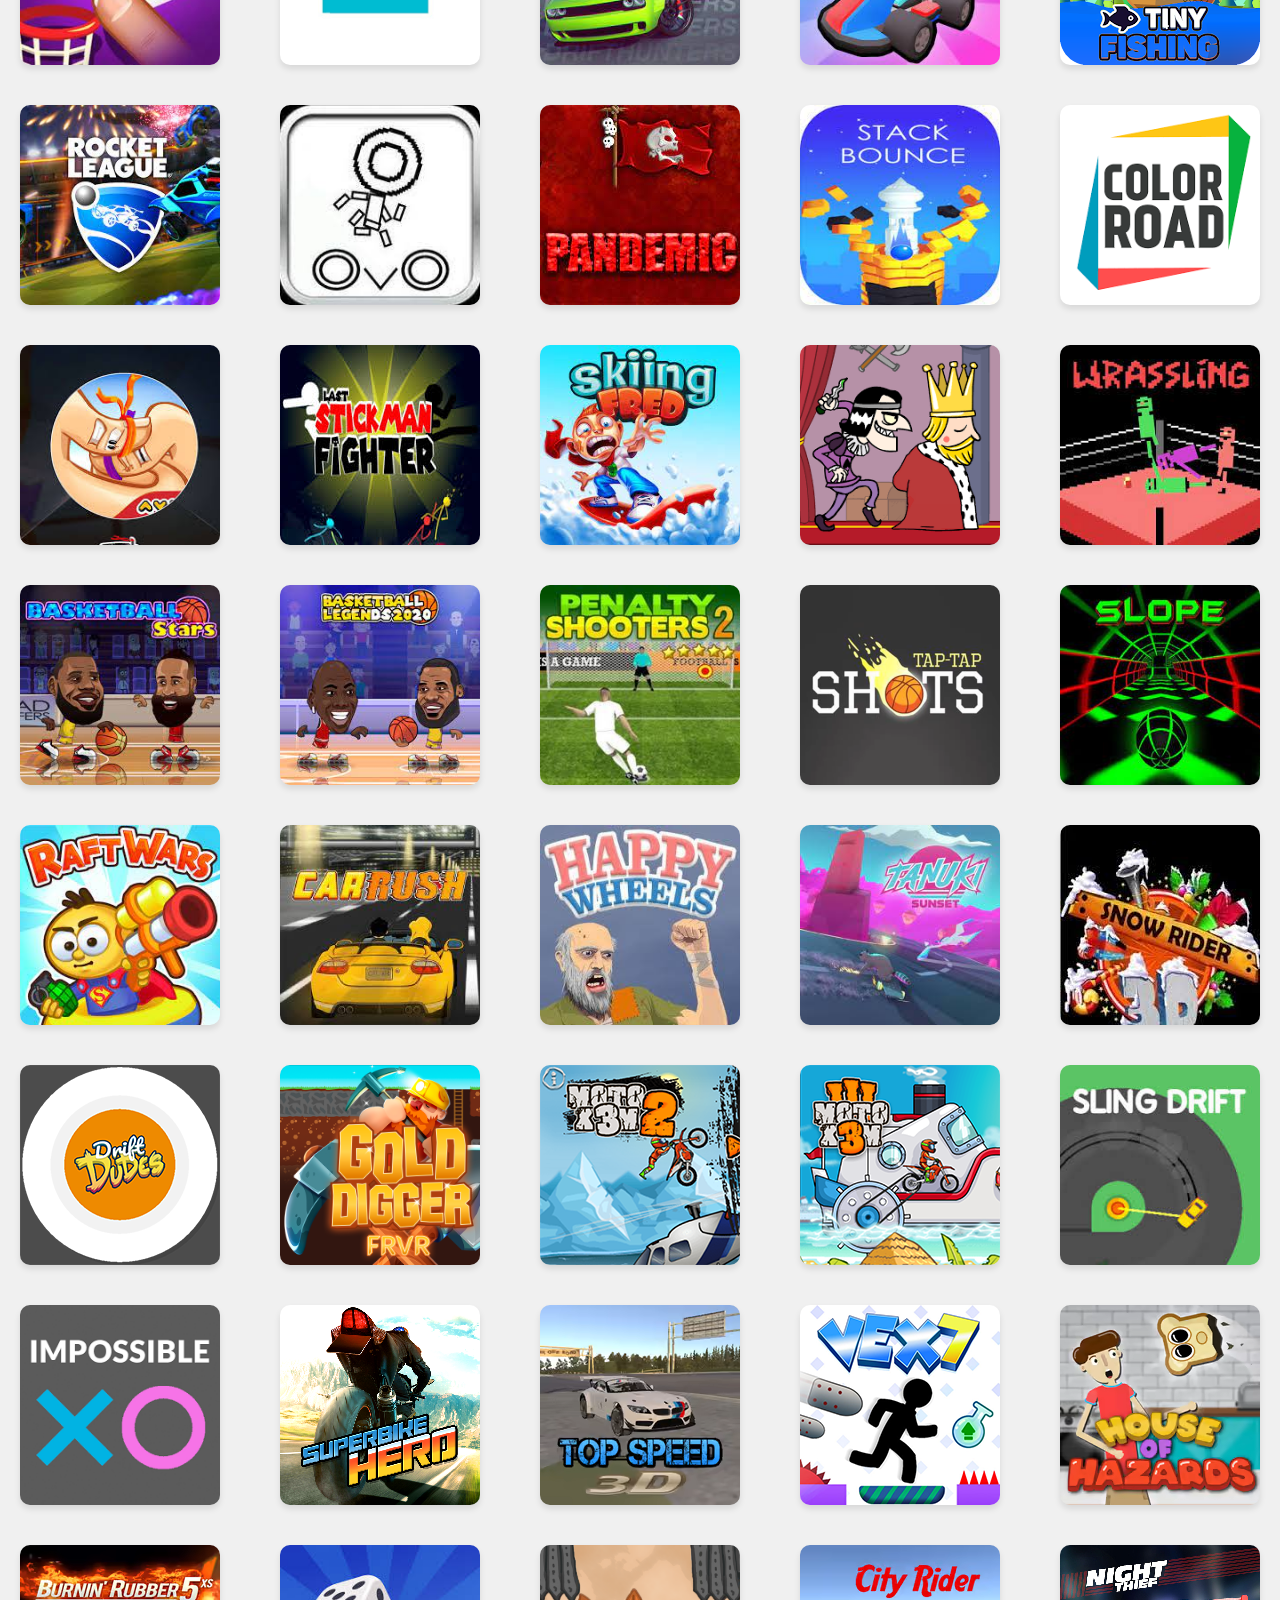
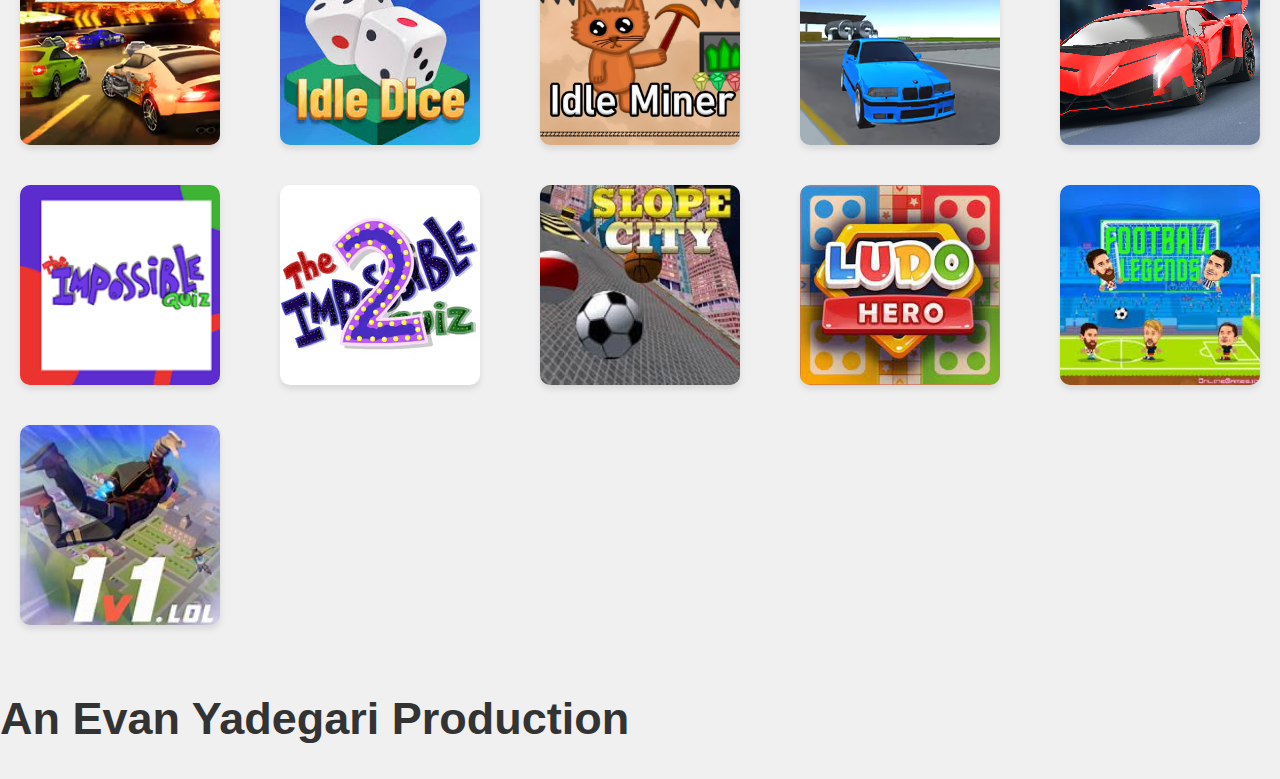
==== commit acc060b7: "changed index 1v1.lol" ====
--- a/index.html
+++ b/index.html
@@ -897,12 +897,6 @@
 
 
      <div class="flex-item" onclick="window.location.href='/1v1.lol.html';" style="background-image: url('images/1v1.lol.png'); background-repeat: no-repeat; background-size: cover; color: transparent;">1v1.LOL</div>
-
-
-
-
-
-    <div class="flex-item" onclick="window.location.href='/1v1.lol.html';" style="background-image: url('images/1v1.lol.png'); background-repeat: no-repeat; background-size: cover; color: transparent;">1v1.LOL</div>
     
 
     
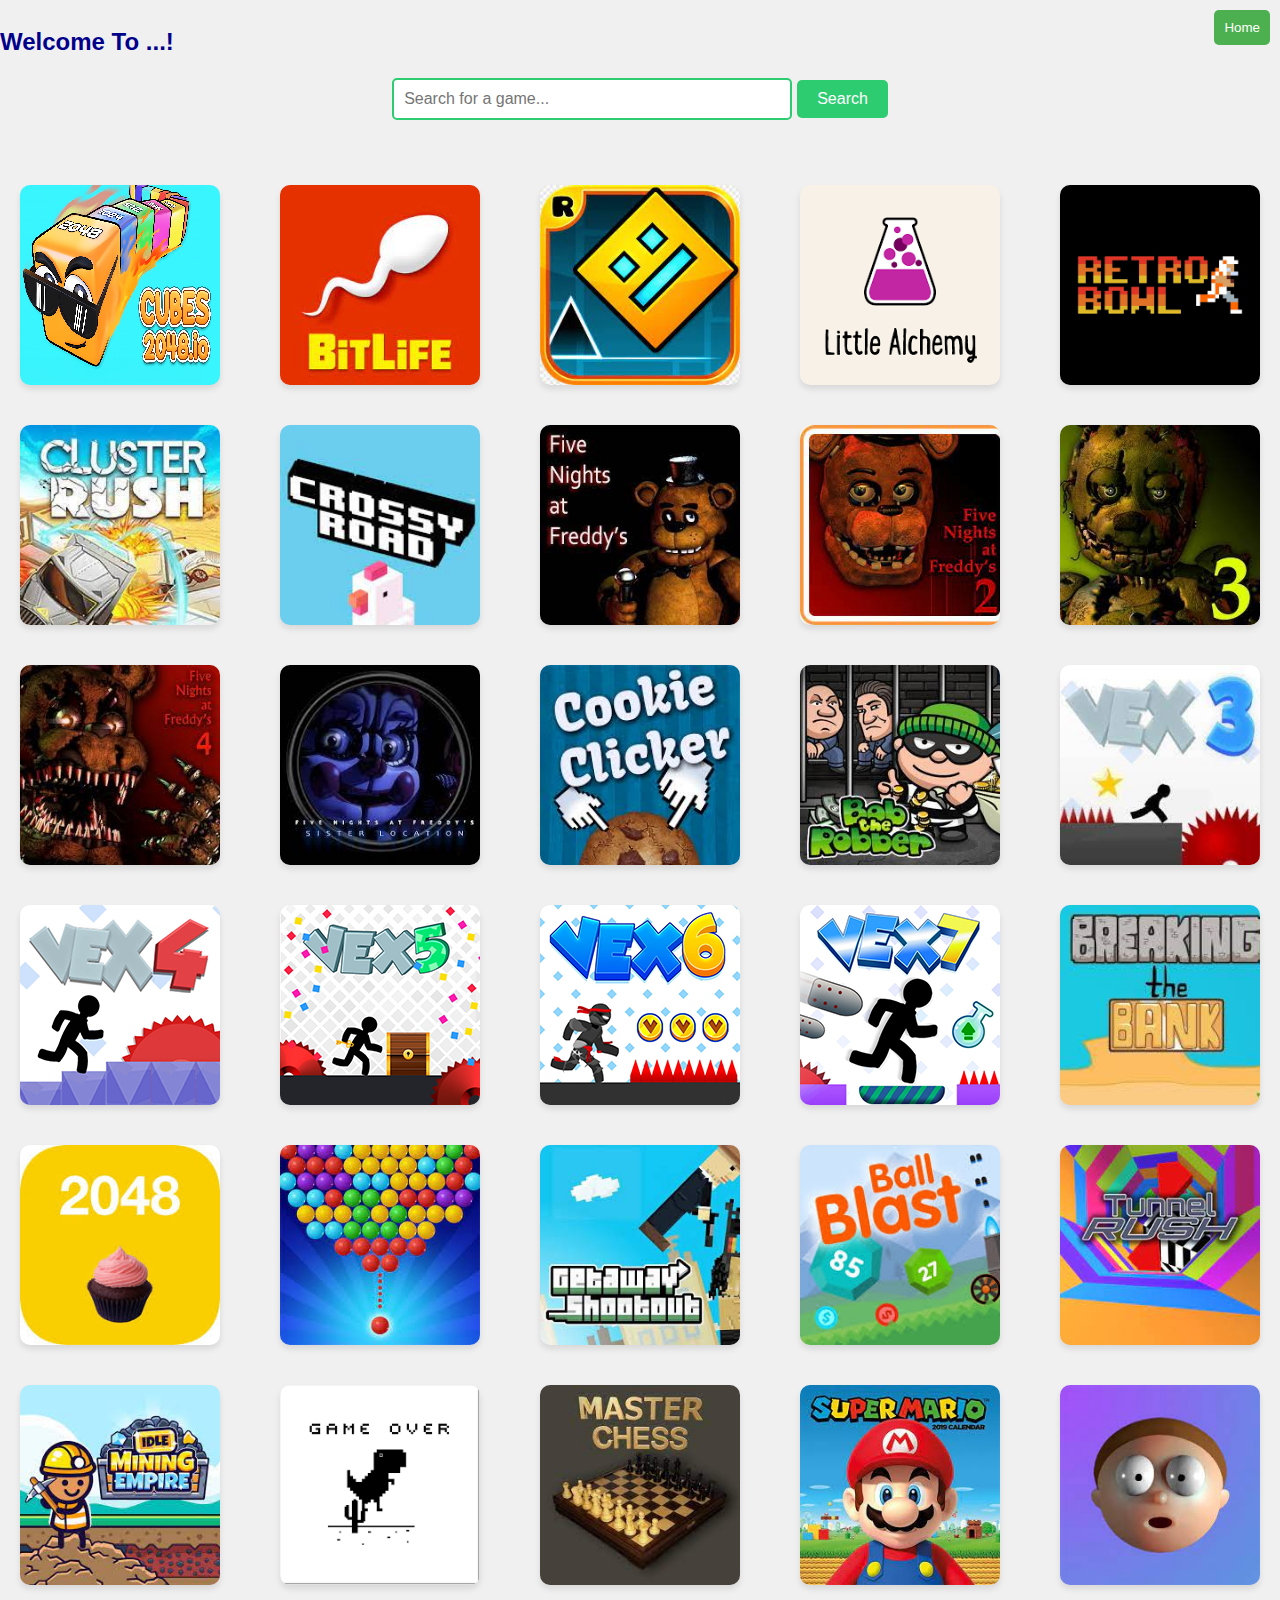
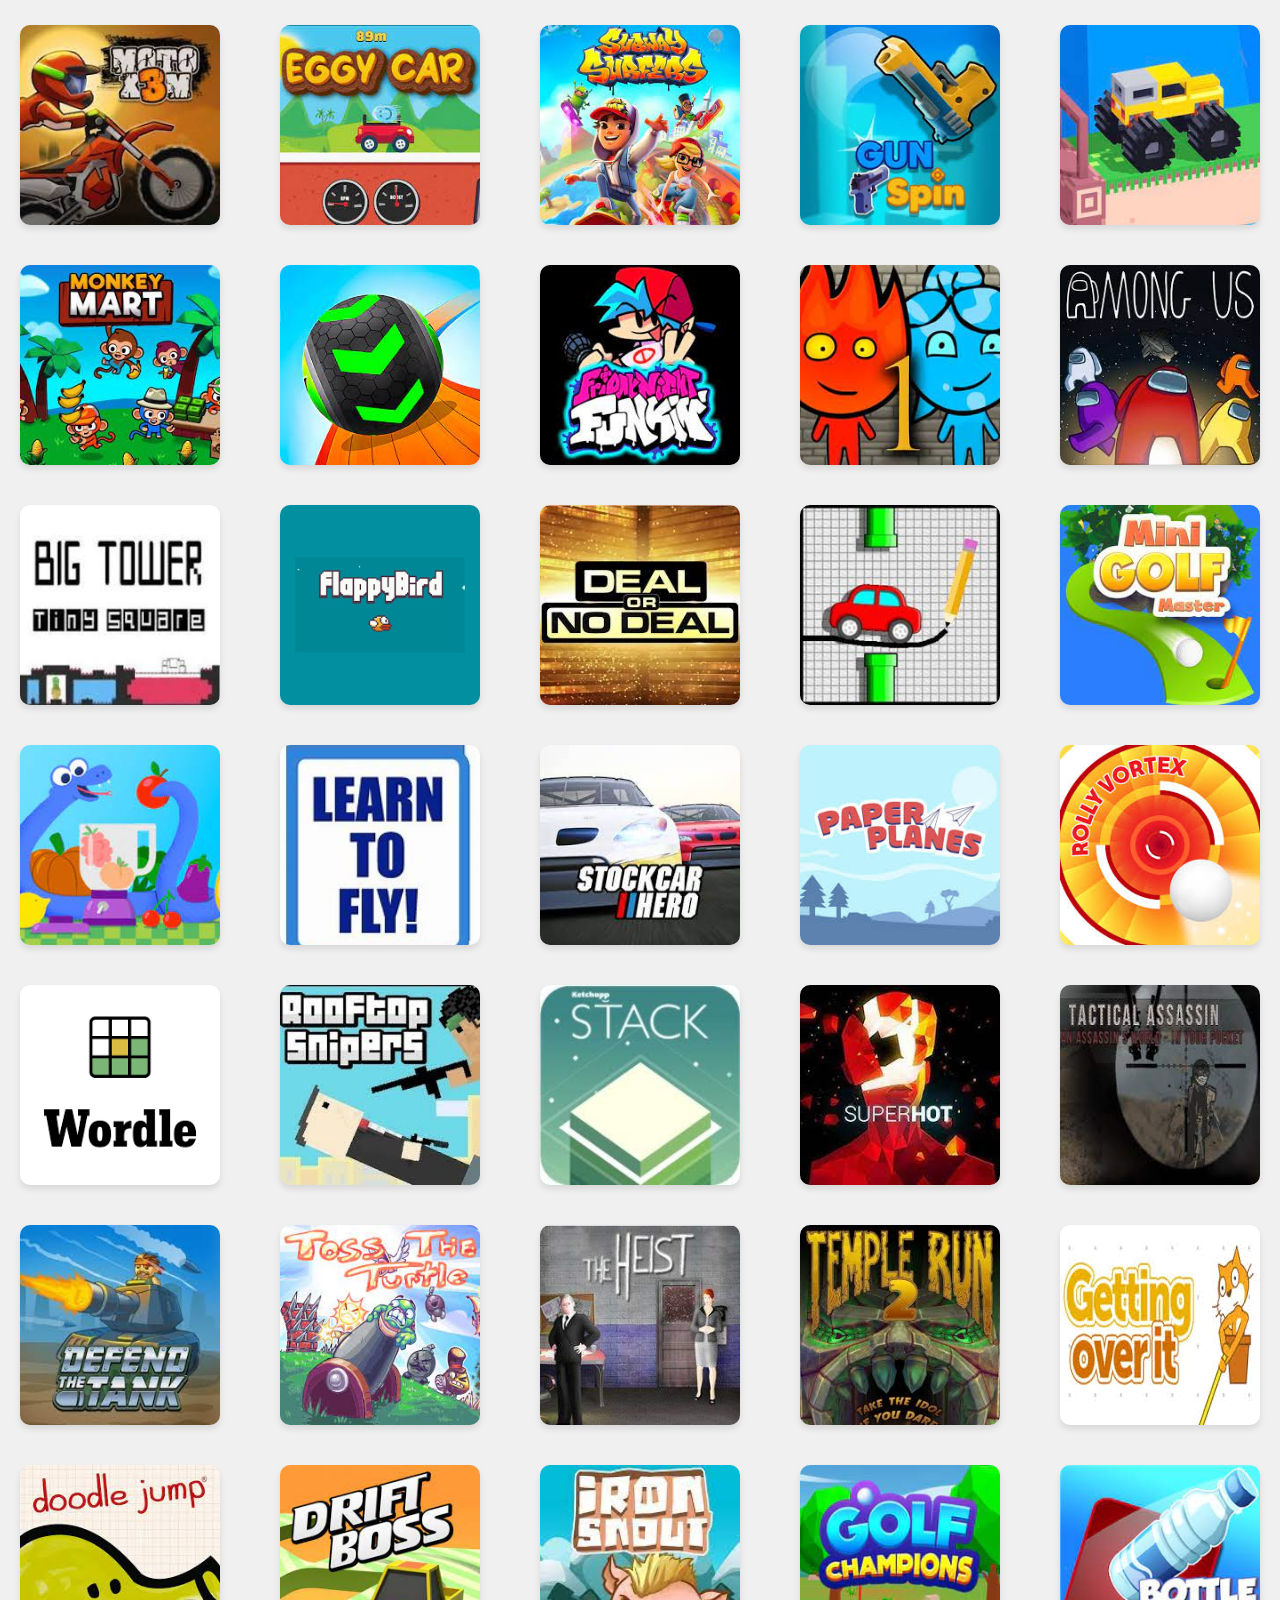
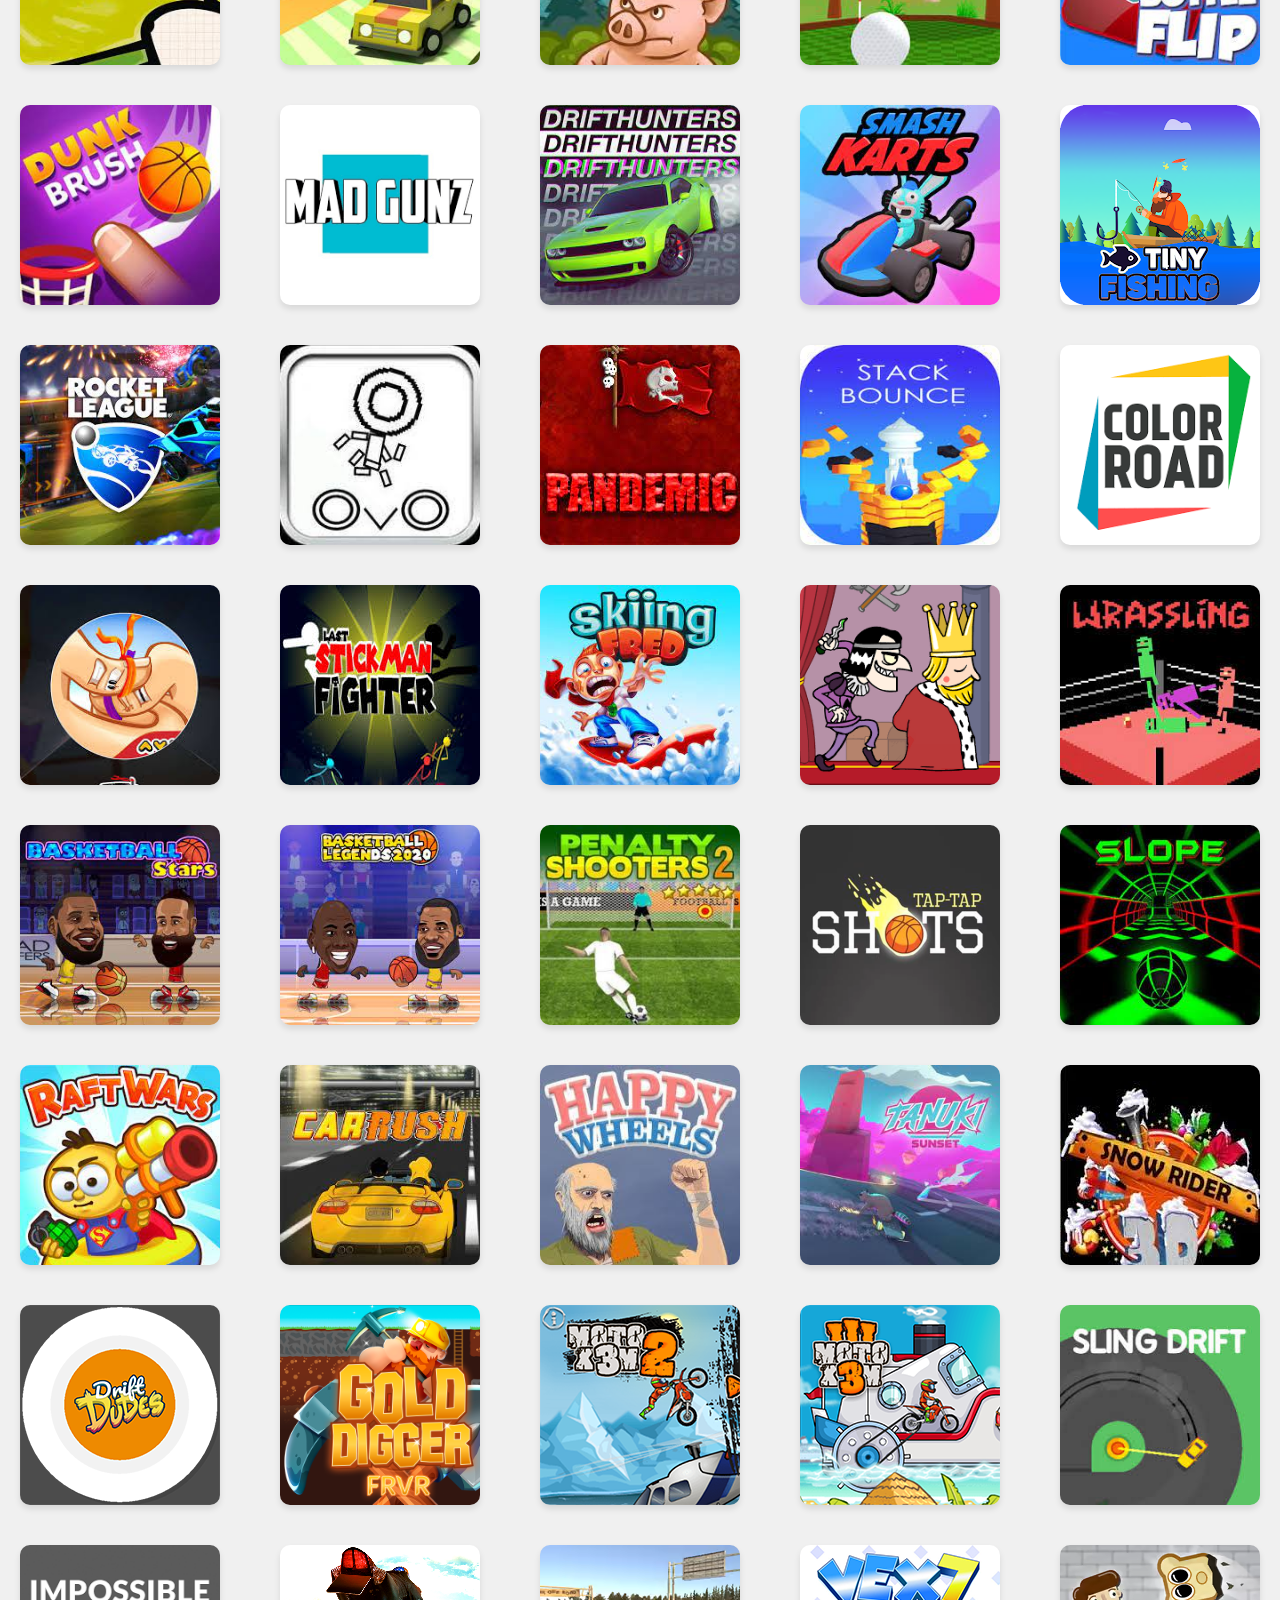
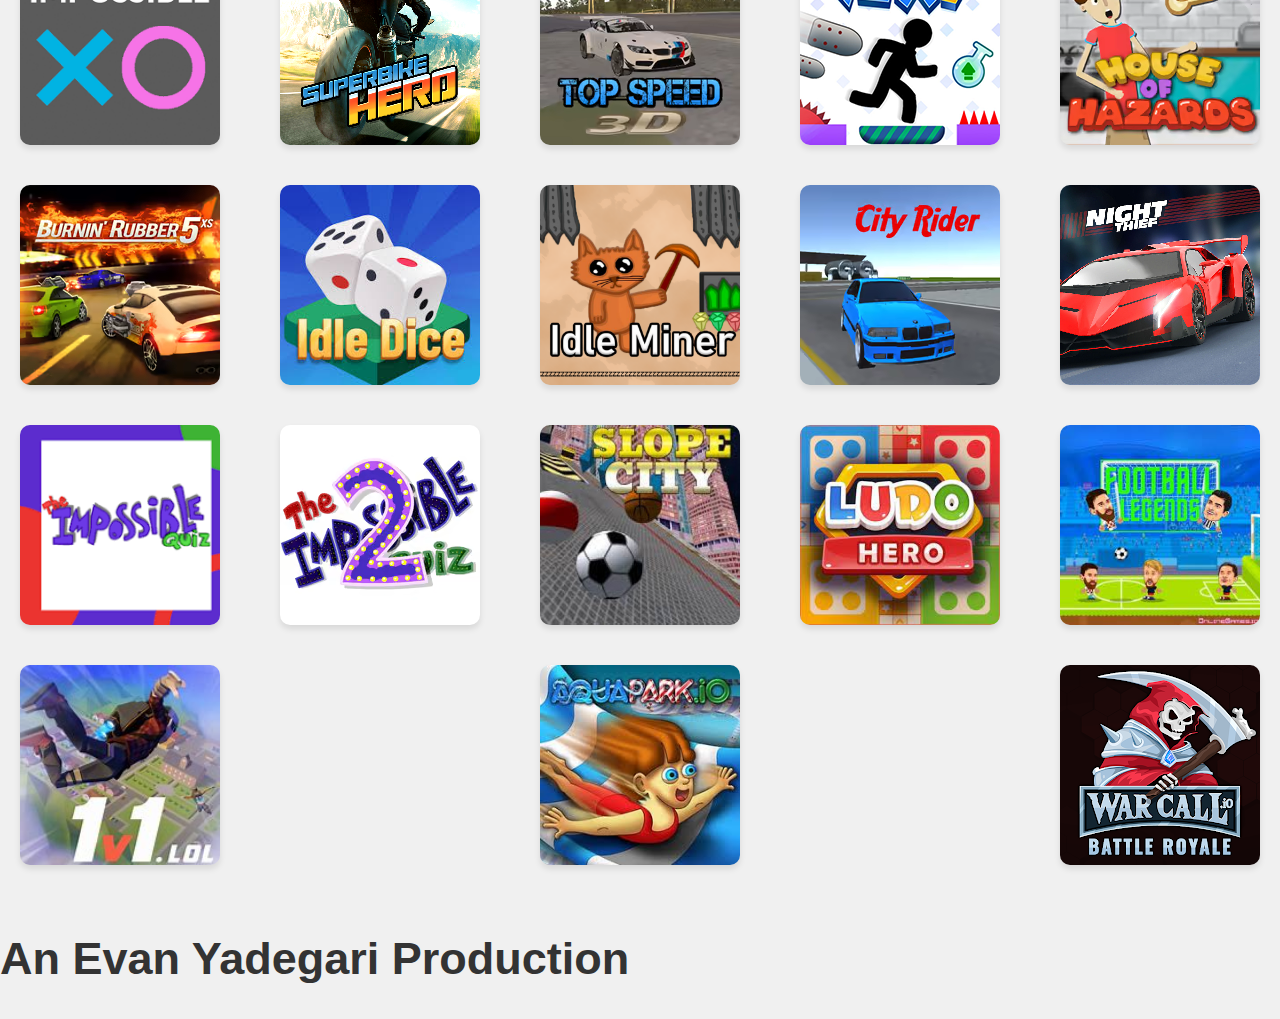
==== commit 0d3ecb73: "k" ====
--- a/index.html
+++ b/index.html
@@ -88,6 +88,17 @@
 
   <!-- Rest of your website content goes here -->
   <div class="flex-container">
+   
+    
+    
+    
+    
+    <div class="flex-item" onclick="window.location.href='/cubes2048.html';" style="background-image: url('images/cubes2048.png'); background-repeat: no-repeat; background-size: cover; color: transparent;">Cubes 2048</div>
+    
+    
+    
+    
+    
     <div class="flex-item" onclick="window.location.href='/bitlife.html';" style="background-image: url('images/bitlife.png'); background-repeat: no-repeat; background-size: cover; color: transparent;">BitLife</div>
 
 
@@ -171,6 +182,26 @@
     <div class="flex-item" onclick="window.location.href='/vex3.html';" style="background-image: url('images/vex3.png'); background-repeat: no-repeat; background-size: cover; color: transparent;">Vex 3</div>
 
 
+
+
+    
+     <div class="flex-item" onclick="window.location.href='/vex4.html';" style="background-image: url('images/vex4.png'); background-repeat: no-repeat; background-size: cover; color: transparent;">Vex 4</div>
+
+
+
+    
+     <div class="flex-item" onclick="window.location.href='/vex5.html';" style="background-image: url('images/vex5.png'); background-repeat: no-repeat; background-size: cover; color: transparent;">Vex 5</div>
+
+
+
+
+
+    <div class="flex-item" onclick="window.location.href='/vex6.html';" style="background-image: url('images/vex6.png'); background-repeat: no-repeat; background-size: cover; color: transparent;">Vex 6</div>
+
+
+
+
+     <div class="flex-item" onclick="window.location.href='/vex7.html';" style="background-image: url('images/vex7.png'); background-repeat: no-repeat; background-size: cover; color: transparent;">Vex 7</div>
 
 
 
@@ -897,6 +928,17 @@
 
 
      <div class="flex-item" onclick="window.location.href='/1v1.lol.html';" style="background-image: url('images/1v1.lol.png'); background-repeat: no-repeat; background-size: cover; color: transparent;">1v1.LOL</div>
+
+
+
+
+
+    <div class="flex-item" onclick="window.location.href='/aquapark.html';" style="background-image: url('images/aquapark.png'); background-repeat: no-repeat; background-size: cover; color: transparent;">Aqua Park</div>
+
+
+
+
+    <div class="flex-item" onclick="window.location.href='/warcall.io.html';" style="background-image: url('images/warcall.io.png'); background-repeat: no-repeat; background-size: cover; color: transparent;">War Callio Battle Royale</div>
     
 
     
@@ -977,7 +1019,7 @@
       cursor: pointer;
     }
   </style>
-  <title>Actually School</title>
+  <title>Evan Club</title>
 </head>
 
 <body>
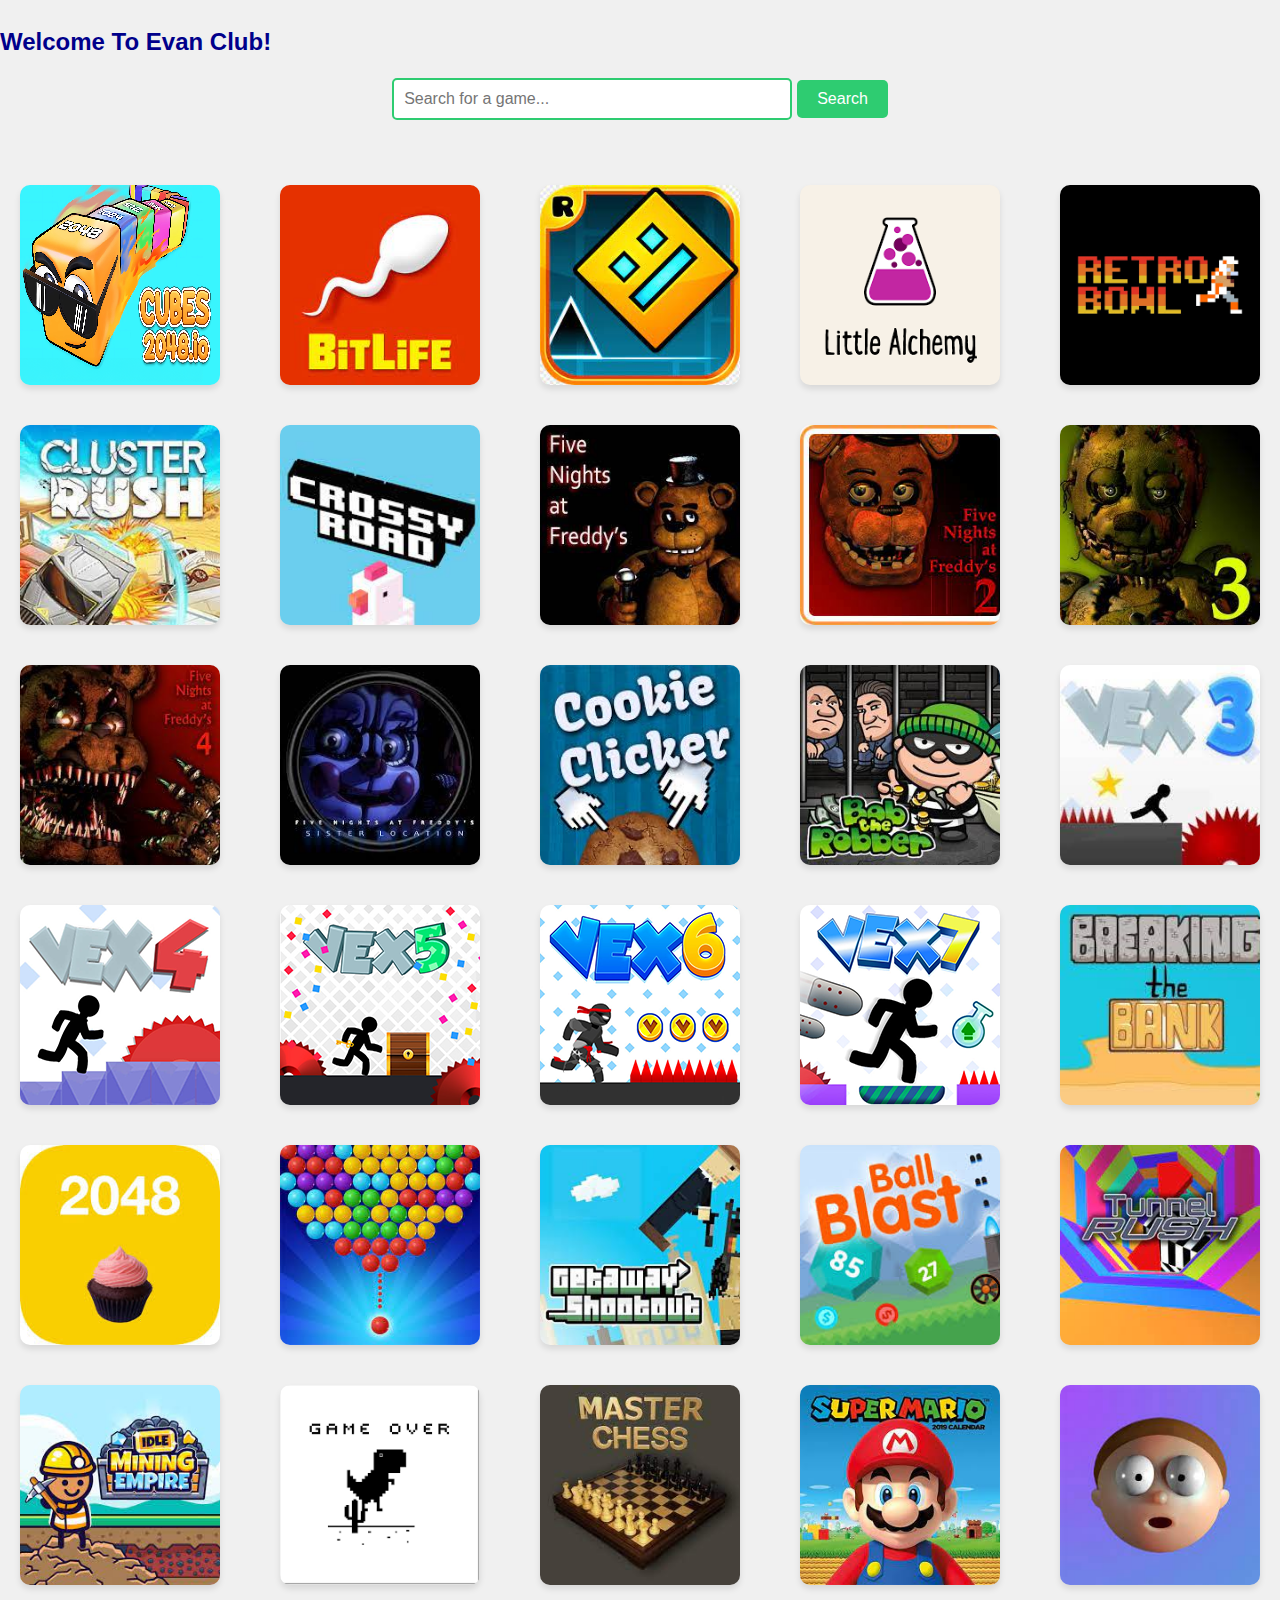
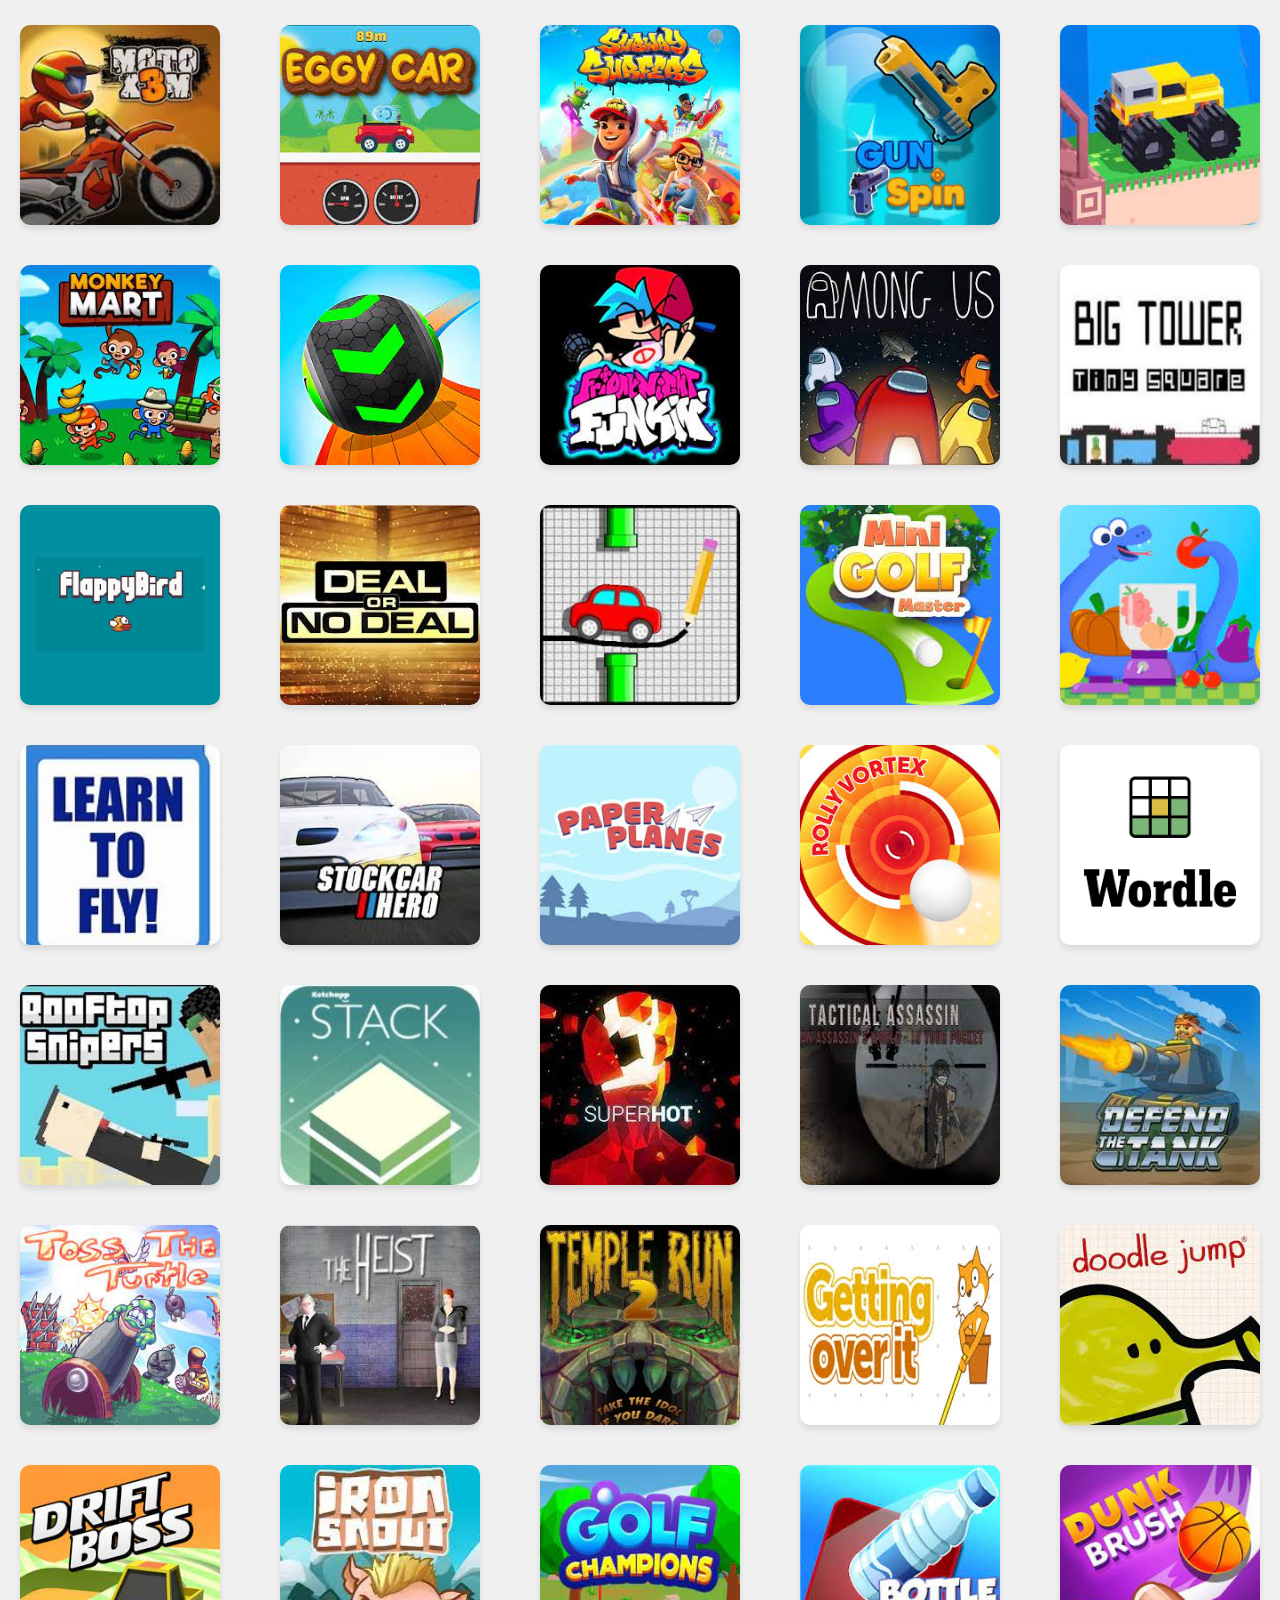
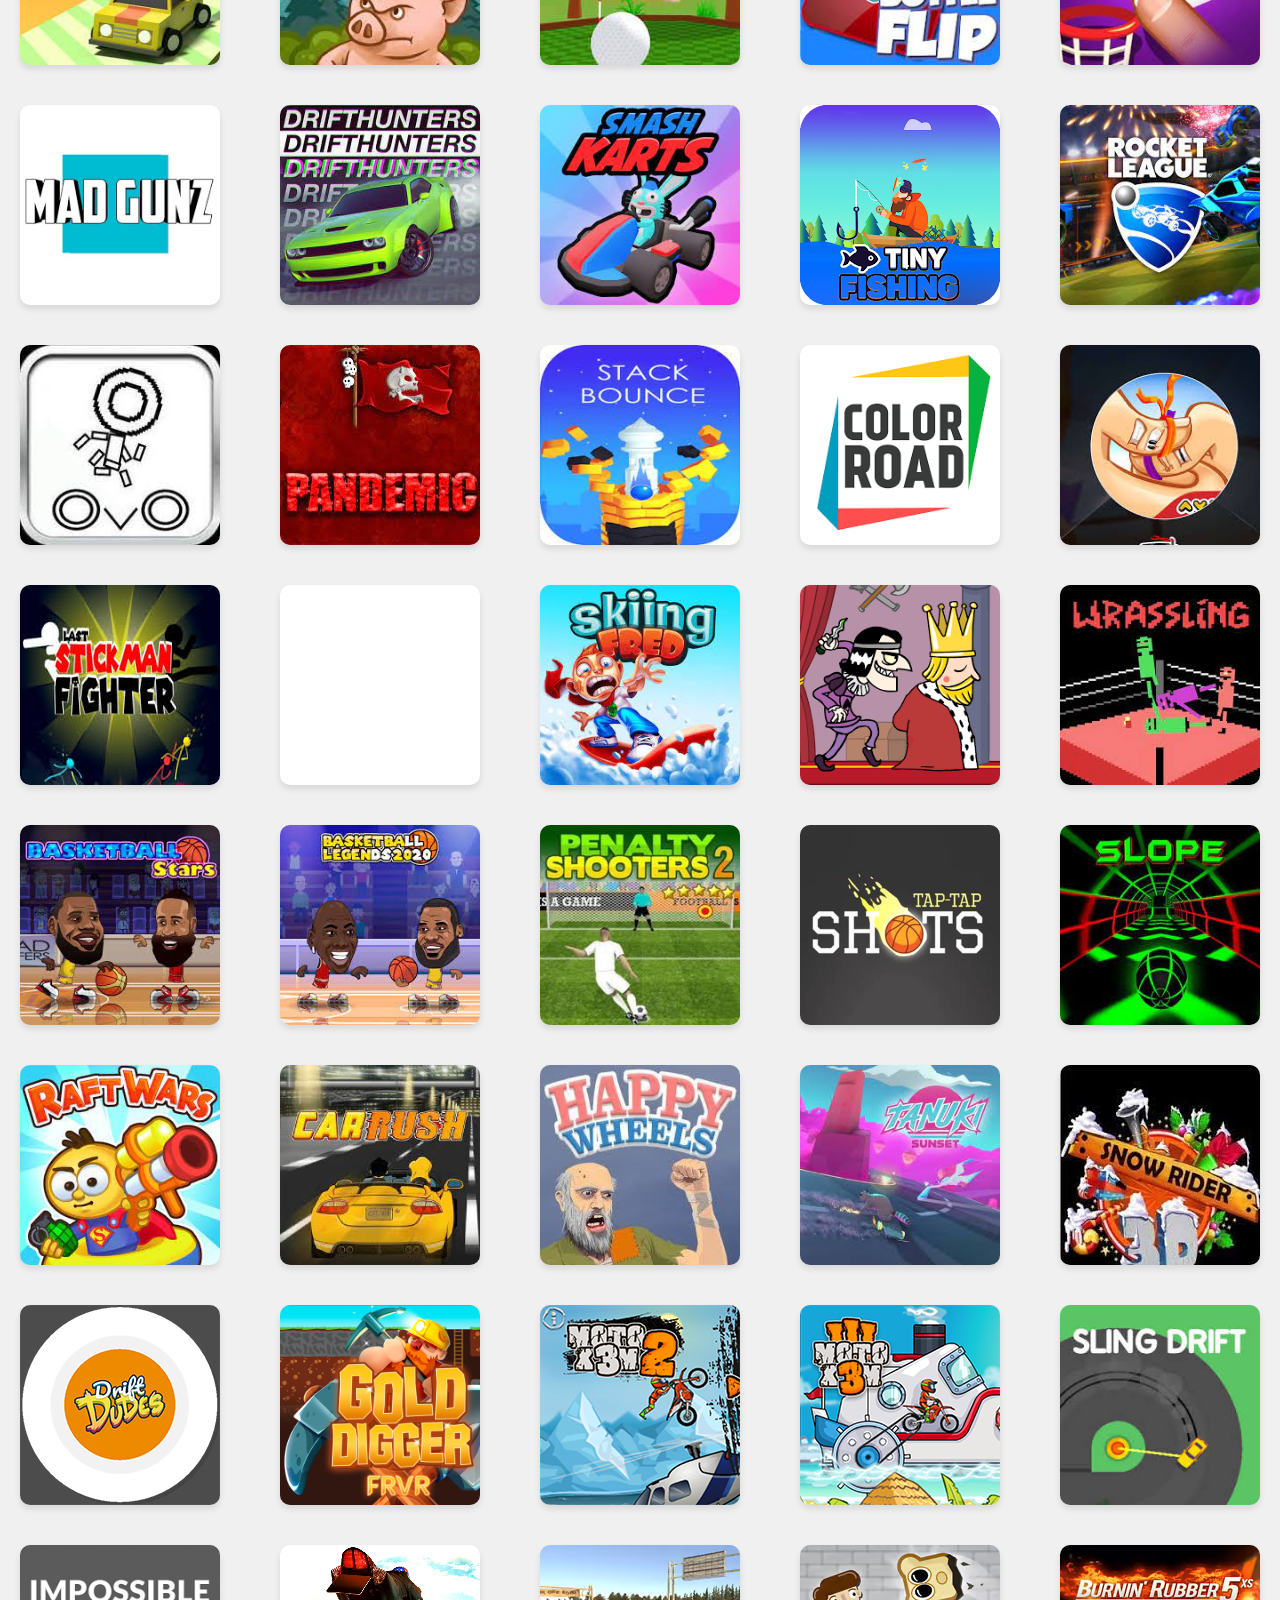
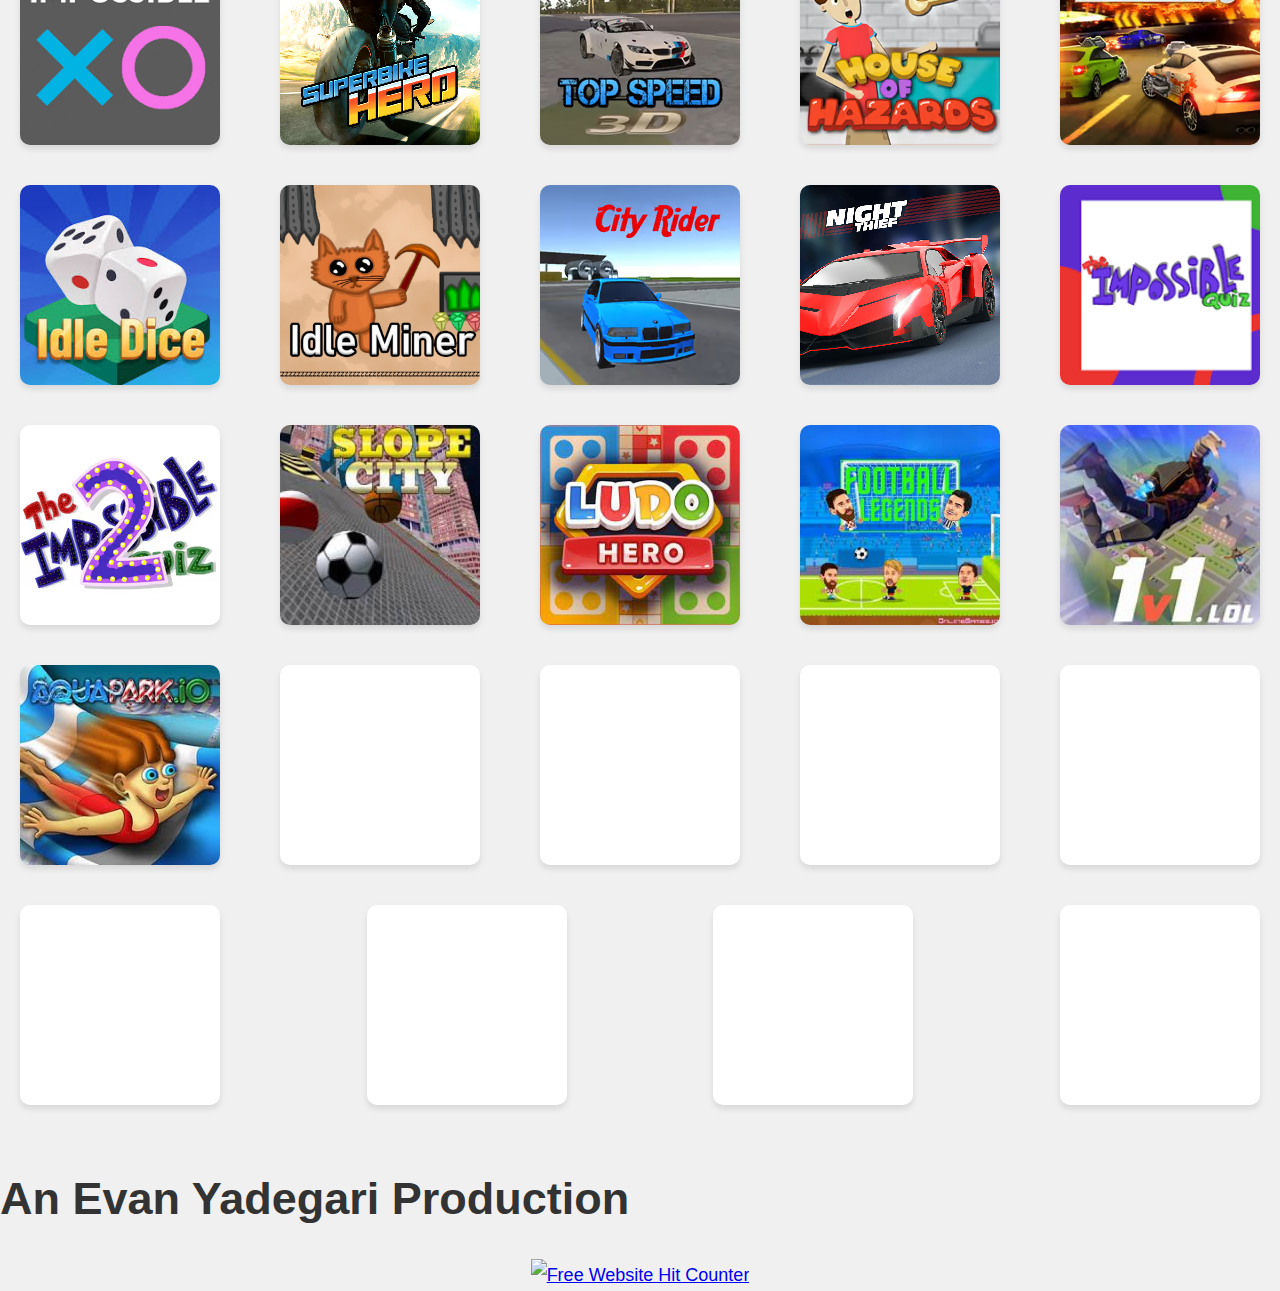
==== commit d66052f7: "changed cubes 2048 spelling" ====
--- a/index.html
+++ b/index.html
@@ -2,6 +2,15 @@
 <html lang="en">
 
 <head>
+  <!-- Google tag (gtag.js) -->
+  <script async src="https://www.googletagmanager.com/gtag/js?id=G-T0ETD8FE1B"></script>
+  <script>
+    window.dataLayer = window.dataLayer || [];
+    function gtag(){dataLayer.push(arguments);}
+    gtag('js', new Date());
+
+    gtag('config', 'G-T0ETD8FE1B');
+  </script>
   <meta charset="UTF-8">
   <meta name="viewport" content="width=device-width, initial-scale=1.0">
   <link href="style.css" rel="stylesheet" type="text/css" />
@@ -57,7 +66,7 @@
 </head>
 
 <body>
-  <div class="welcome-text">Welcome To ...!</div>
+  <div class="welcome-text">Welcome To Evan Club!</div>
 
   <div class="search-bar">
       <input type="text" id="searchInput" placeholder="Search for a game..." onkeypress="handleKeyPress(event)">
@@ -368,15 +377,6 @@
 
 
 
-      <div class="flex-item" onclick="window.location.href='/fireboyandwatergirl.html';" style="background-image: url('images/fireboyandwatergirl.png'); background-repeat: no-repeat; background-size: cover; color: transparent;">Fire Boy and Water Girl</div>
-
-
-    
-
-
-
-
-
       <div class="flex-item" onclick="window.location.href='/amongus.html';" style="background-image: url('images/amongus.png'); background-repeat: no-repeat; background-size: cover; color: transparent;">Among Us</div>
 
 
@@ -720,7 +720,7 @@
 
 
 
-    
+    <div class="flex-item" onclick="window.location.href='/stickmanfighter2.html';" style="background-image: url('images/stickmanfighter2.png'); background-repeat: no-repeat; background-size: cover; color: transparent;">Stick Man Fighter 2</div>
 
 
 
@@ -853,13 +853,6 @@
 
 
 
-    <div class="flex-item" onclick="window.location.href='/vex7.html';" style="background-image: url('images/vex7.png'); background-repeat: no-repeat; background-size: cover; color: transparent;">Vex 7</div>
-
-
-
-
-
-
 
      <div class="flex-item" onclick="window.location.href='/houseofhazards.html';" style="background-image: url('images/houseofhazards.png'); background-repeat: no-repeat; background-size: cover; color: transparent;">House Of Hazards</div>
 
@@ -938,10 +931,49 @@
 
 
 
-    <div class="flex-item" onclick="window.location.href='/warcall.io.html';" style="background-image: url('images/warcall.io.png'); background-repeat: no-repeat; background-size: cover; color: transparent;">War Callio Battle Royale</div>
-    
-
-    
+
+    <div class="flex-item" onclick="window.location.href='/mergecakes.html';" style="background-image: url('images/mergecakes.png'); background-repeat: no-repeat; background-size: cover; color: transparent;">Merge Cakes</div>
+
+
+
+
+    <div class="flex-item" onclick="window.location.href='/icypurplehead.html';" style="background-image: url('images/icypurplehead.png'); background-repeat: no-repeat; background-size: cover; color: transparent;">Icy Purple Head</div>
+
+
+
+
+    <div class="flex-item" onclick="window.location.href='/icypurplehead2.html';" style="background-image: url('images/icypurplehead2.png'); background-repeat: no-repeat; background-size: cover; color: transparent;">Icy Purple Head 2</div>
+
+
+
+
+    <div class="flex-item" onclick="window.location.href='/icypurplehead3.html';" style="background-image: url('images/icypurplehead3.png'); background-repeat: no-repeat; background-size: cover; color: transparent;">Icy Purple Head 3</div>
+
+
+
+
+
+    <div class="flex-item" onclick="window.location.href='/paper.io2.html';" style="background-image: url('images/paper.io2.png'); background-repeat: no-repeat; background-size: cover; color: transparent;">Paper.io 2</div>
+
+
+
+    
+
+    <div class="flex-item" onclick="window.location.href='/craftmine.html';" style="background-image: url('images/craftmine.png'); background-repeat: no-repeat; background-size: cover; color: transparent;">Craft Mine</div>
+
+
+
+
+
+    <div class="flex-item" onclick="window.location.href='/tetris.html';" style="background-image: url('images/tetris.png'); background-repeat: no-repeat; background-size: cover; color: transparent;">Tetris</div>
+
+
+
+
+    <div class="flex-item" onclick="window.location.href='/meme2048.html';" style="background-image: url('images/meme2048.png'); background-repeat: no-repeat; background-size: cover; color: transparent;">Meme 2048</div>
+    
+
+
     
     
     <!-- Add more flex items here -->
@@ -952,9 +984,7 @@
 
 
 
-
-
-
+  
 
 
 
@@ -1022,33 +1052,10 @@
   <title>Evan Club</title>
 </head>
 
-<body>
-  <button class="home-button" onclick="goToHomePage()">Home</button>
-  <!-- ... (your existing HTML content) ... -->
-
-  <script>
-    function goToHomePage() {
-      window.location.href = '/'; // Assuming the original page URL is '/'
-    }
-
-    function goToGamePage(game) {
-      window.location.href = '/' + game.toLowerCase() + '.html'; // Adjust this according to your game page URLs
-    }
-
-    // Attach the click event to each flex item
-    var flexItems = document.getElementsByClassName('flex-item');
-    for (var i = 0; i < flexItems.length; i++) {
-      flexItems[i].addEventListener('click', function () {
-        var gameName = this.textContent.trim().replace(/ /g, "");
-        goToGamePage(gameName);
-      });
-    }
-
-    // ... (your existing searchGames() function) ...
-  </script>
-</body>
-
-</html>
-
-
-
+
+
+
+
+
+
+<div align='center'><a href='https://www.free-website-hit-counter.com'><img src='https://www.free-website-hit-counter.com/c.php?d=9&id=165318&s=17' border='0' alt='Free Website Hit Counter'></a><br / ><small><a href='https://www.free-website-hit-counter.com' title="Free Website Hit Counter"></a></small></div>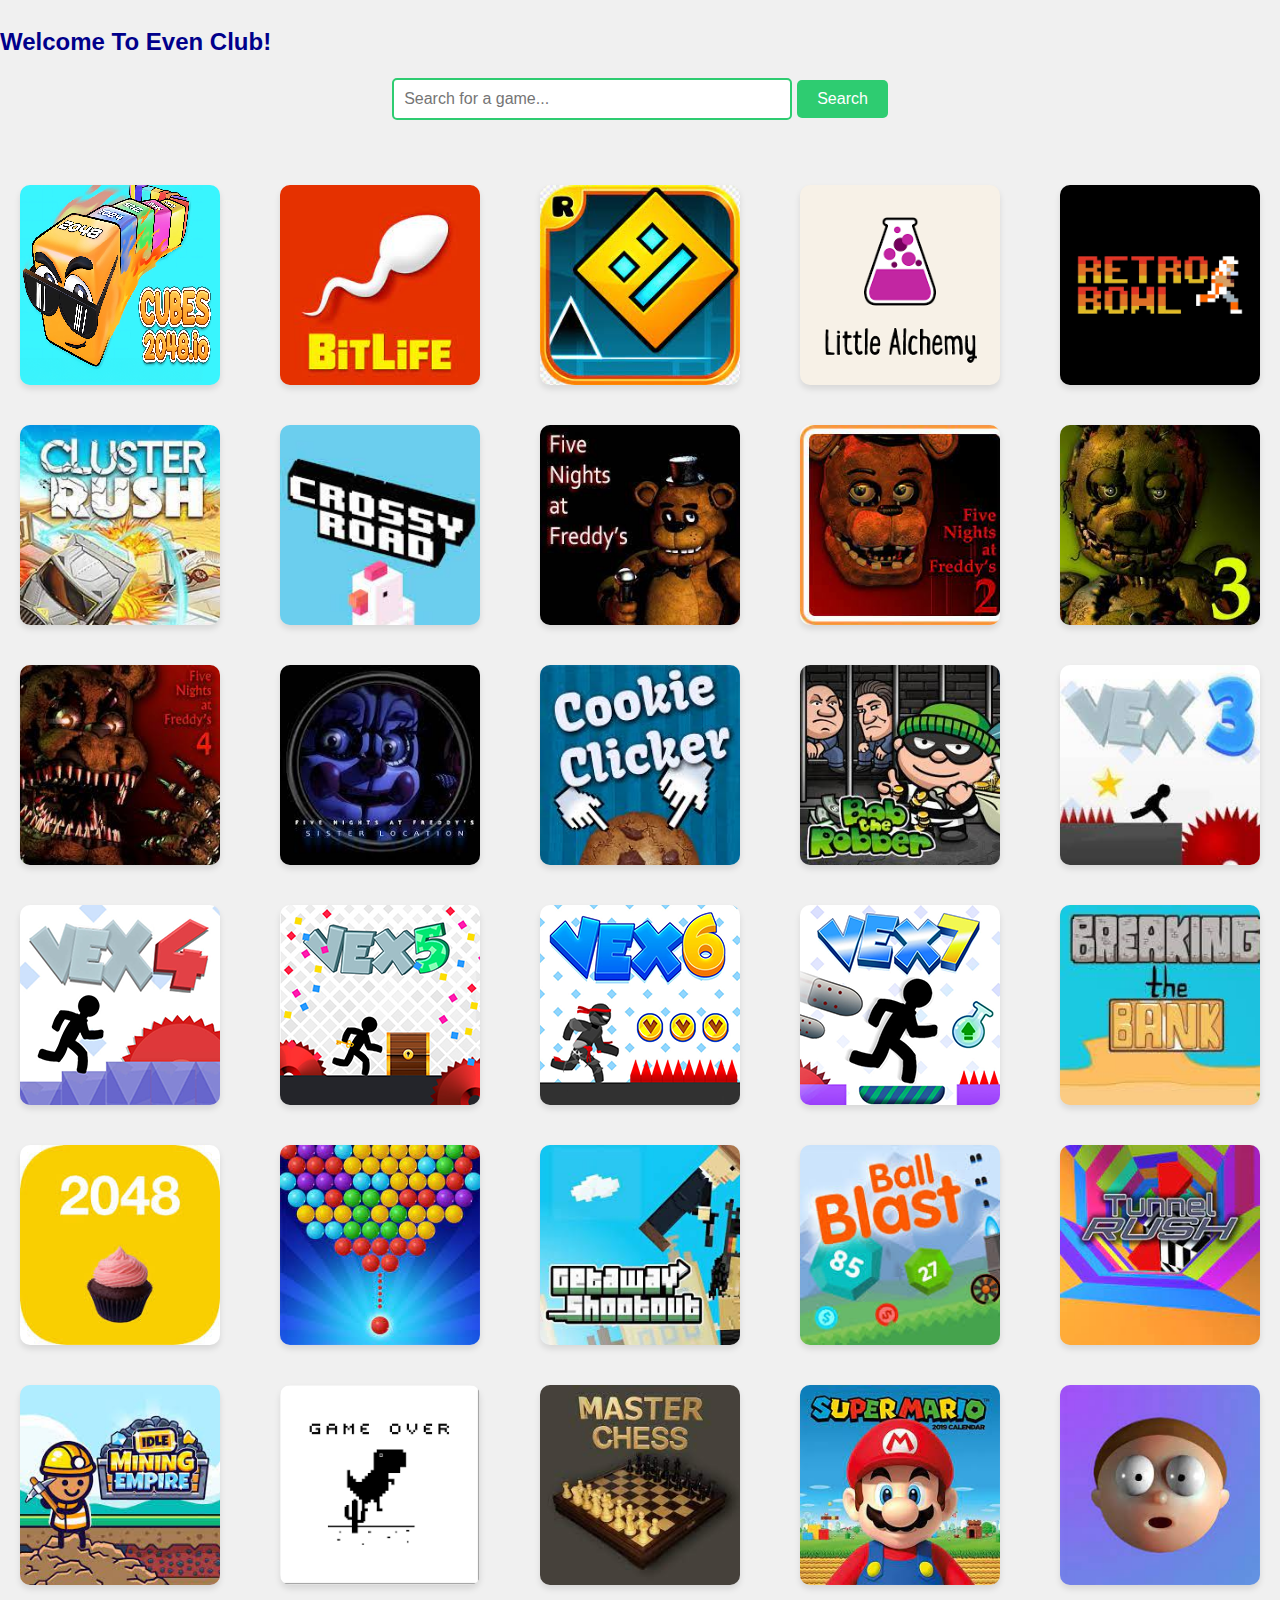
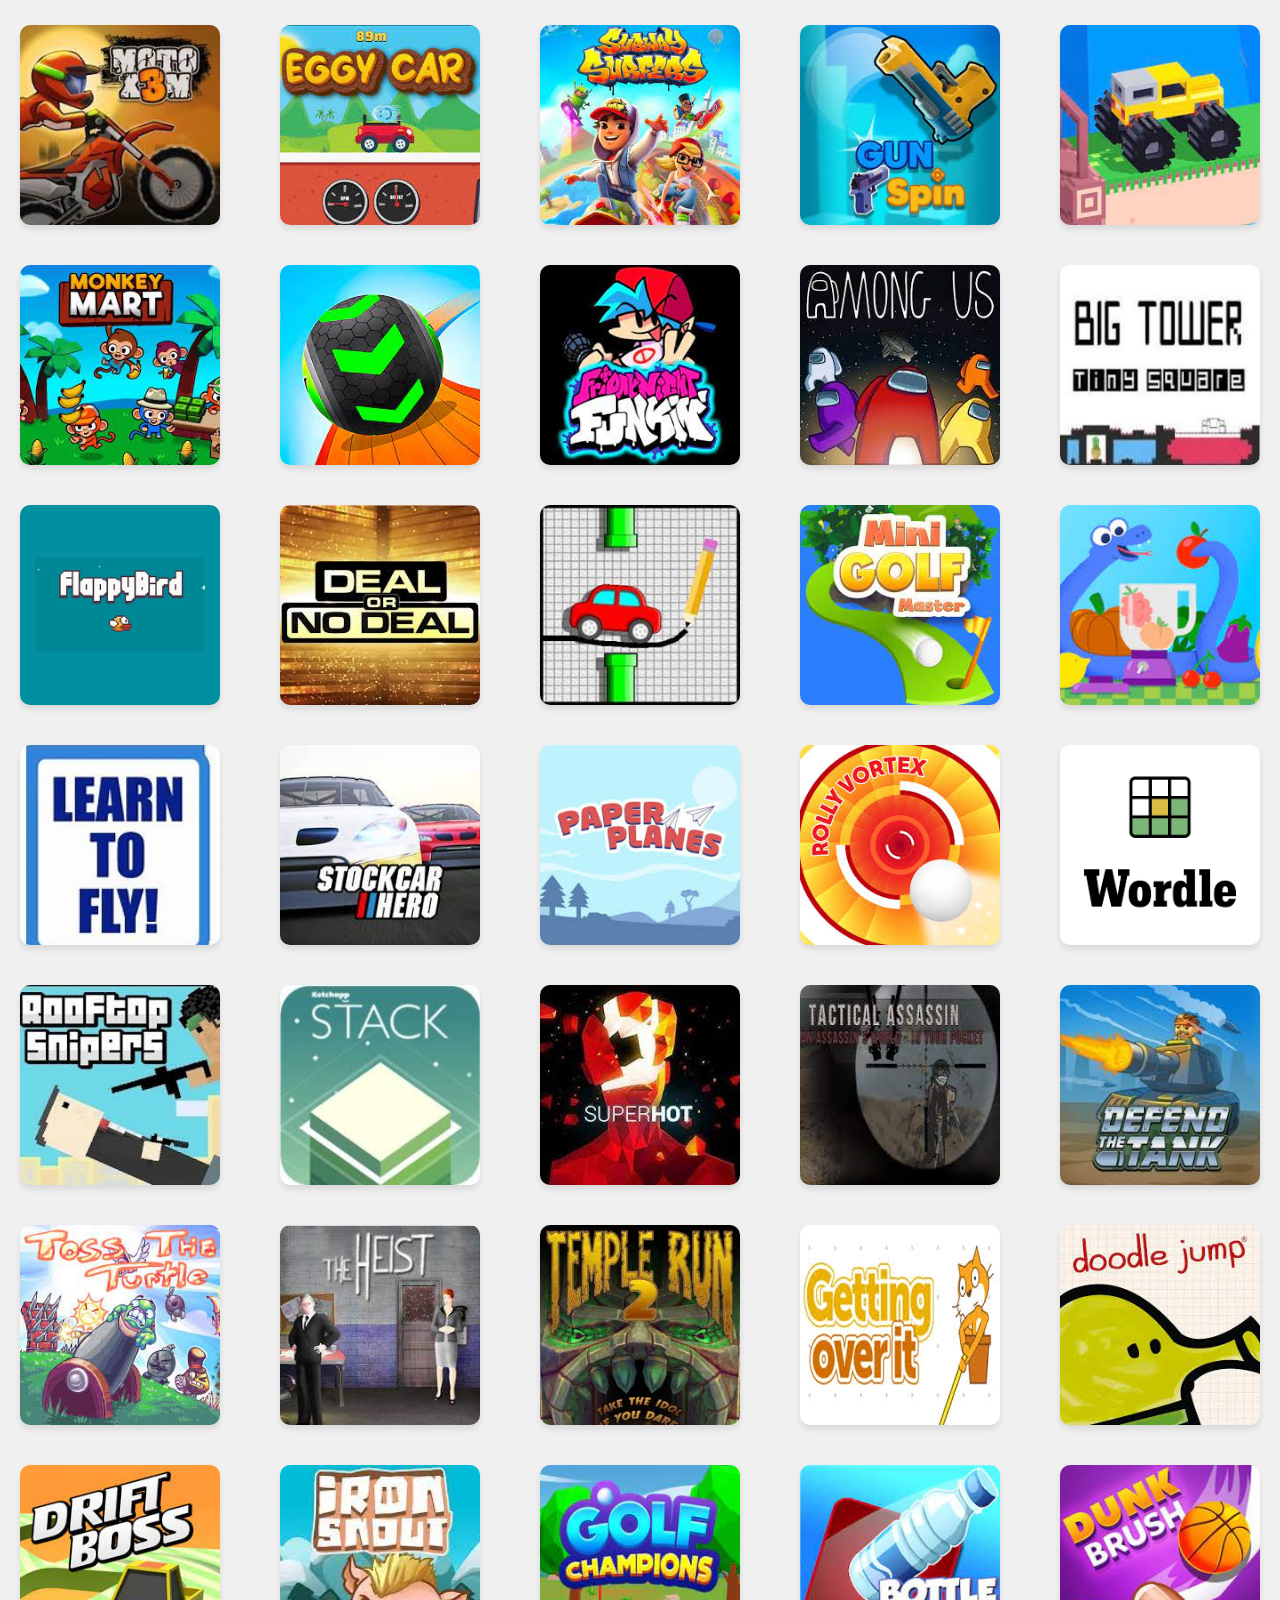
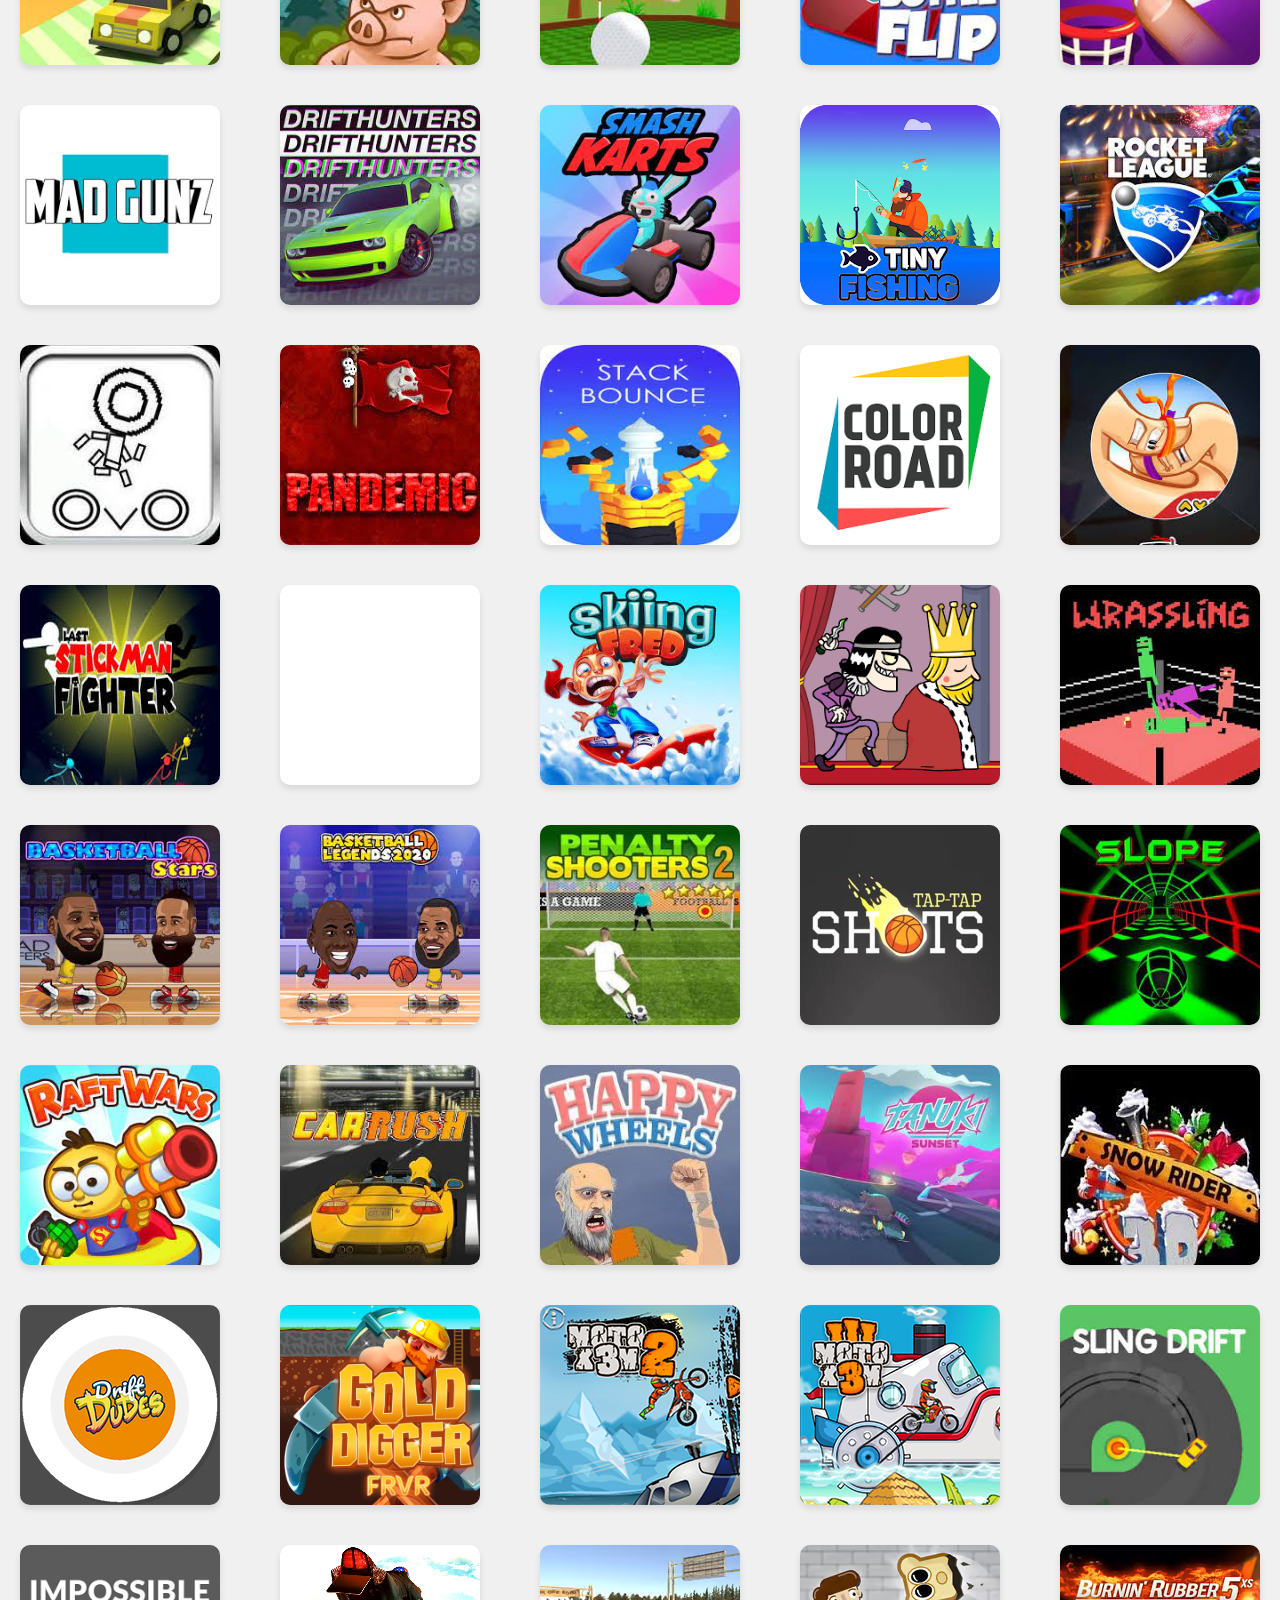
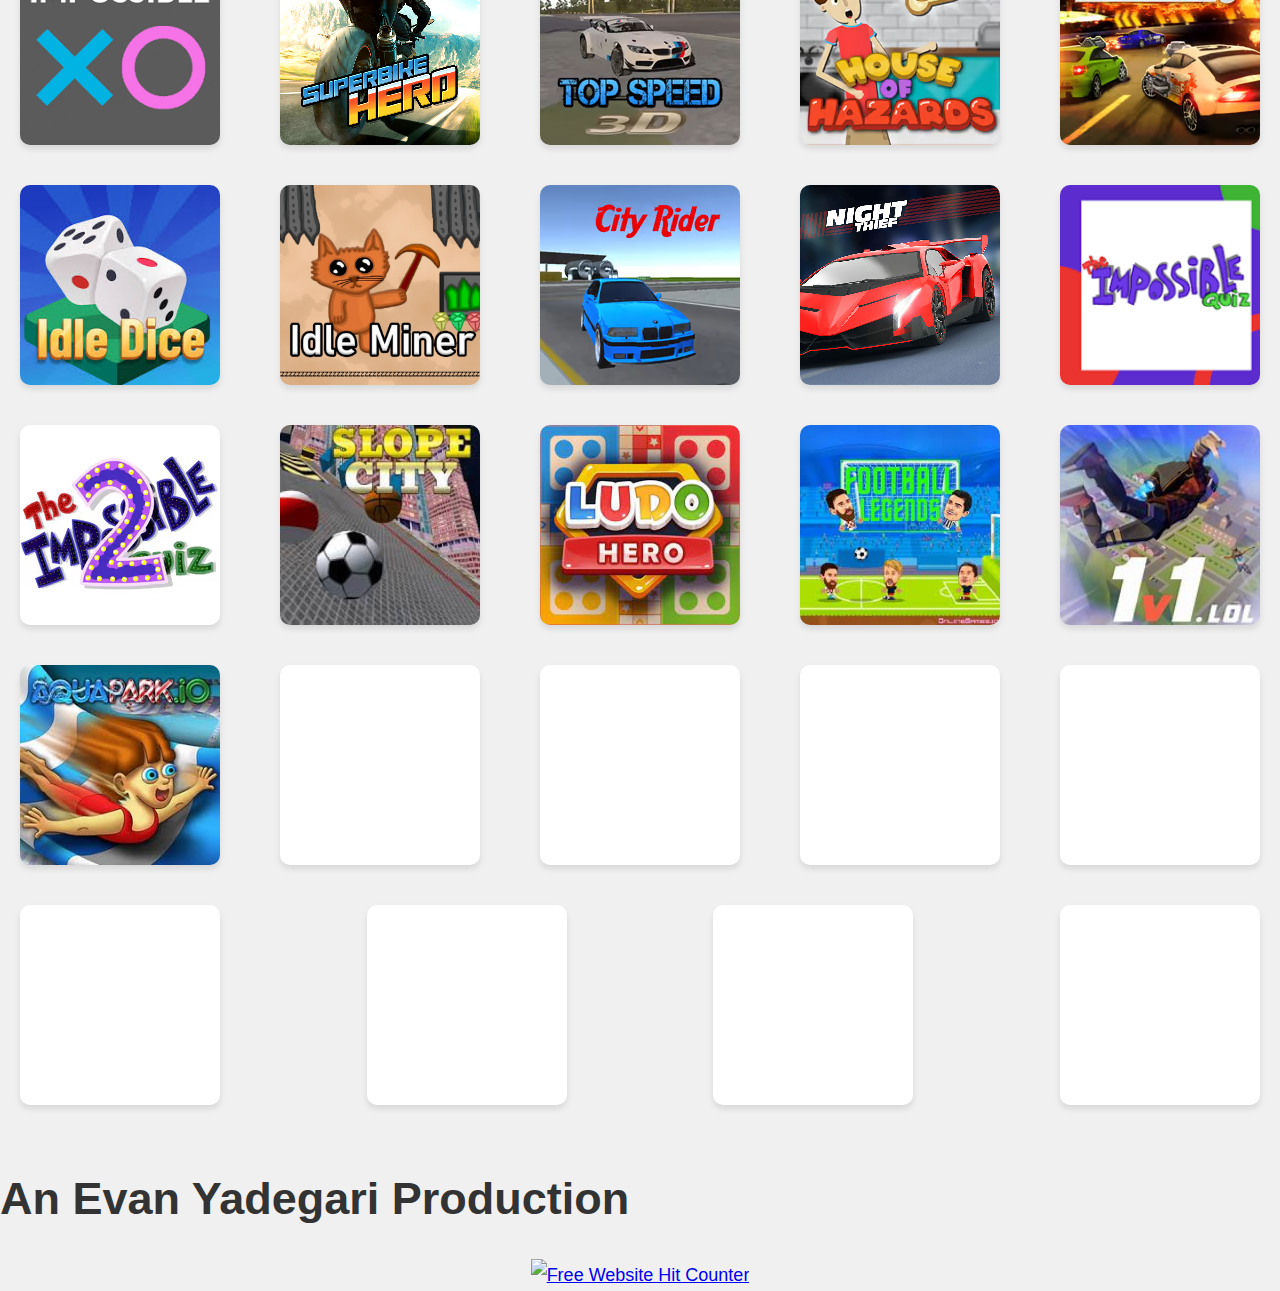
==== commit 67164754: "changed name to even club" ====
--- a/index.html
+++ b/index.html
@@ -62,11 +62,11 @@
       cursor: pointer;
     }
   </style>
-  <title>Evan Club</title>
+  <title>Even Club</title>
 </head>
 
 <body>
-  <div class="welcome-text">Welcome To Evan Club!</div>
+  <div class="welcome-text">Welcome To Even Club!</div>
 
   <div class="search-bar">
       <input type="text" id="searchInput" placeholder="Search for a game..." onkeypress="handleKeyPress(event)">
@@ -1049,7 +1049,7 @@
       cursor: pointer;
     }
   </style>
-  <title>Evan Club</title>
+  <title>Even Club</title>
 </head>
 
 
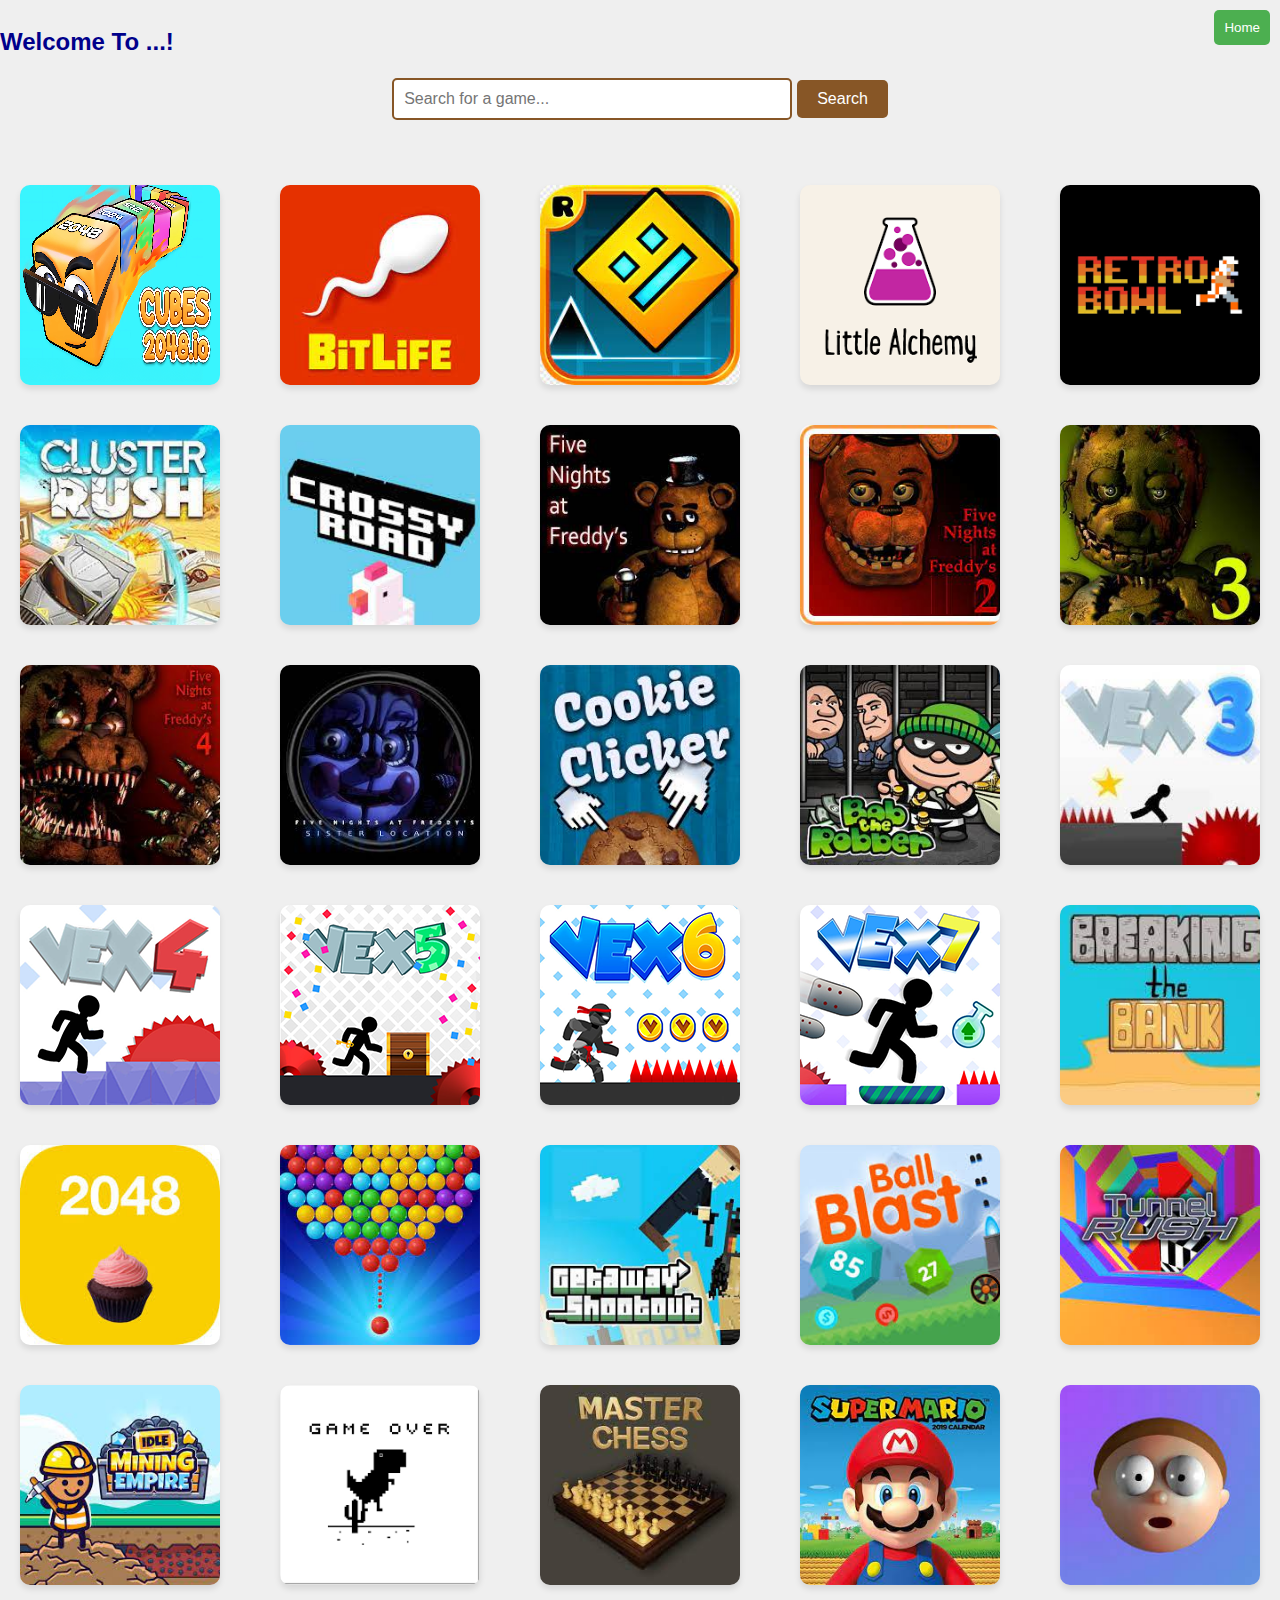
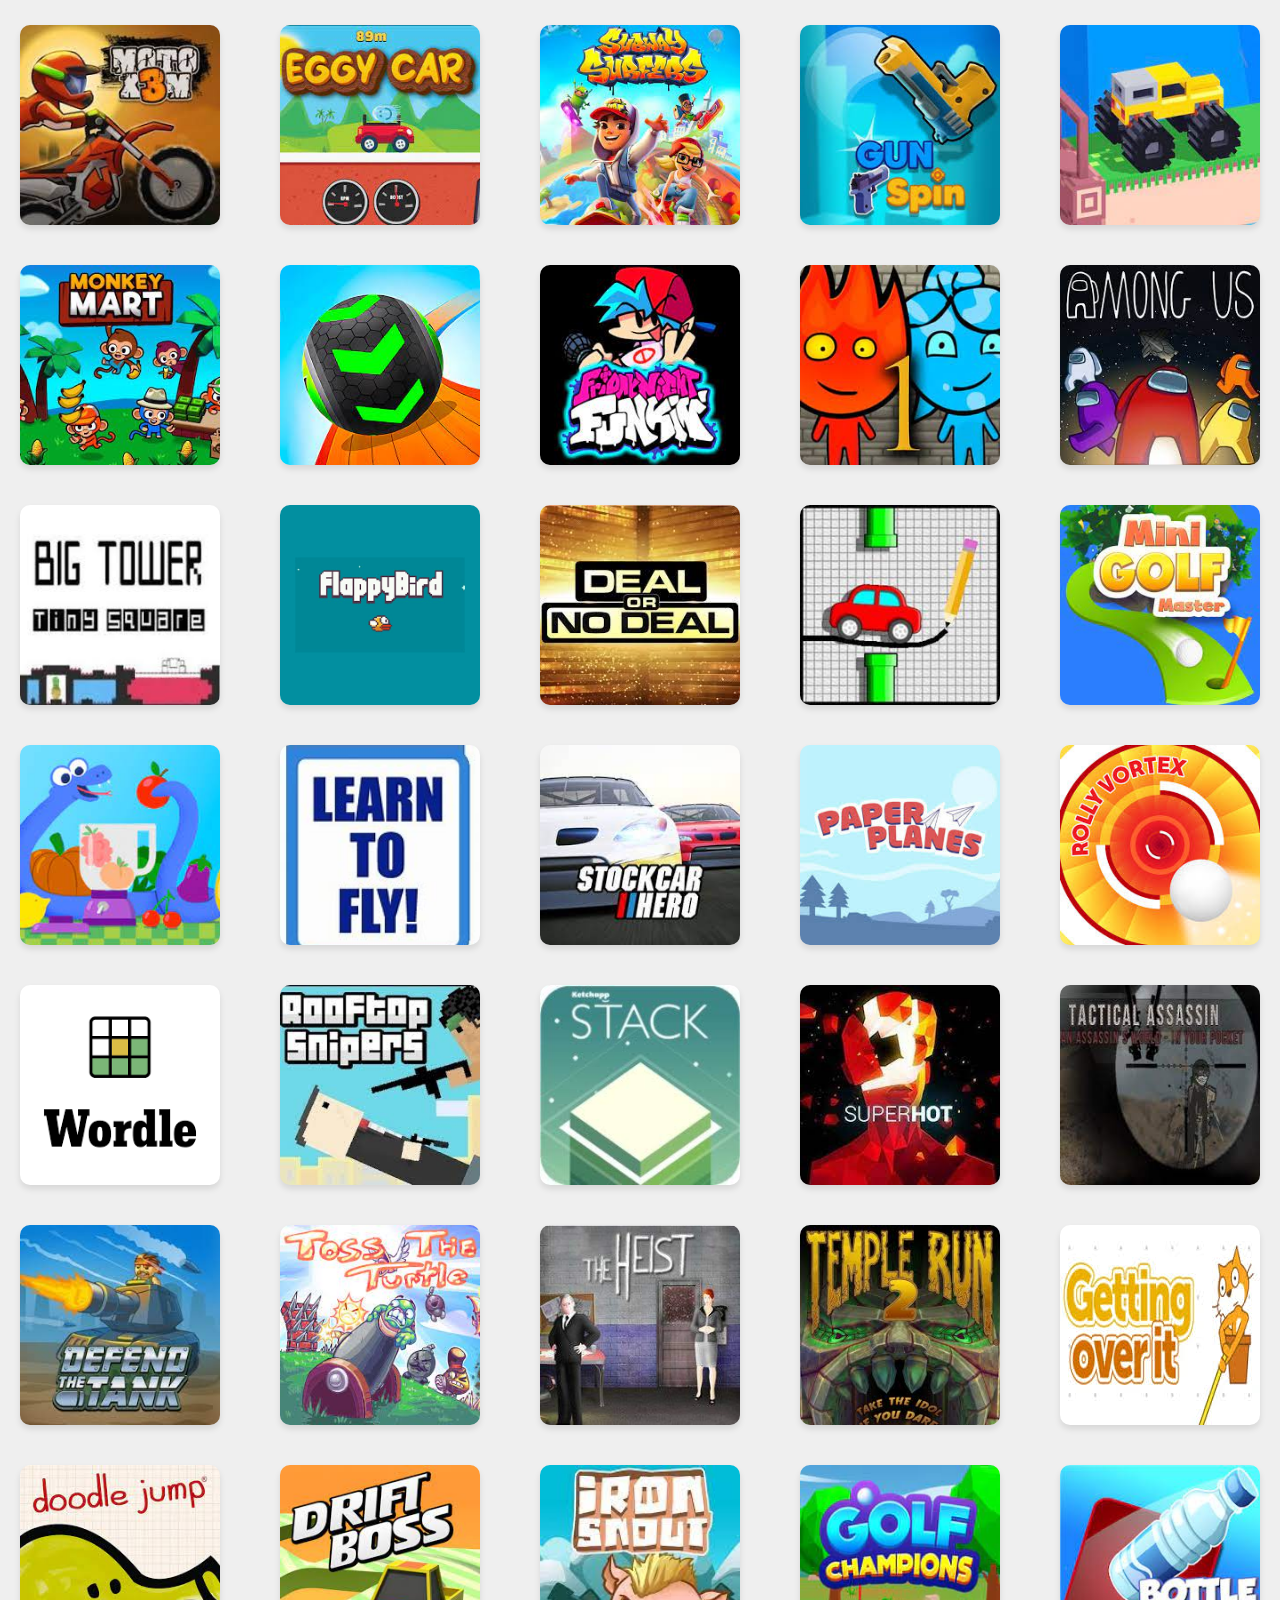
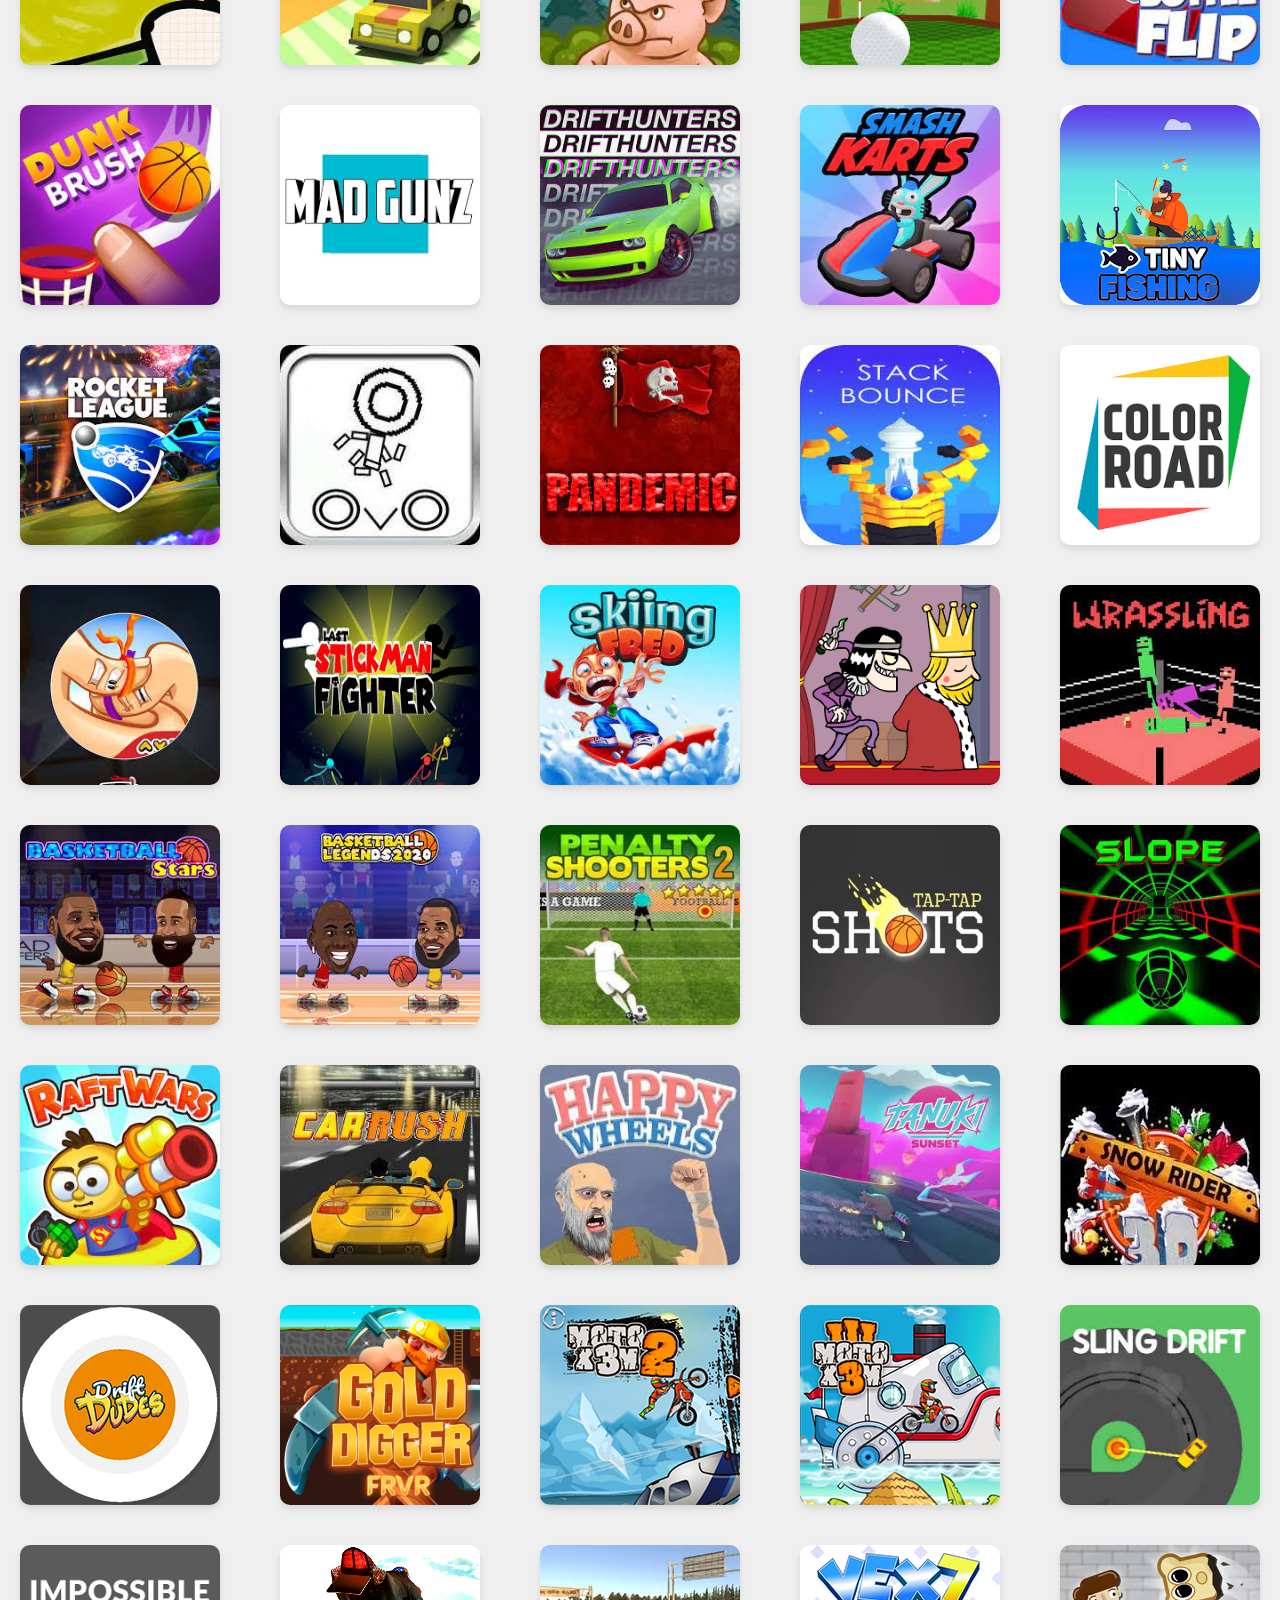
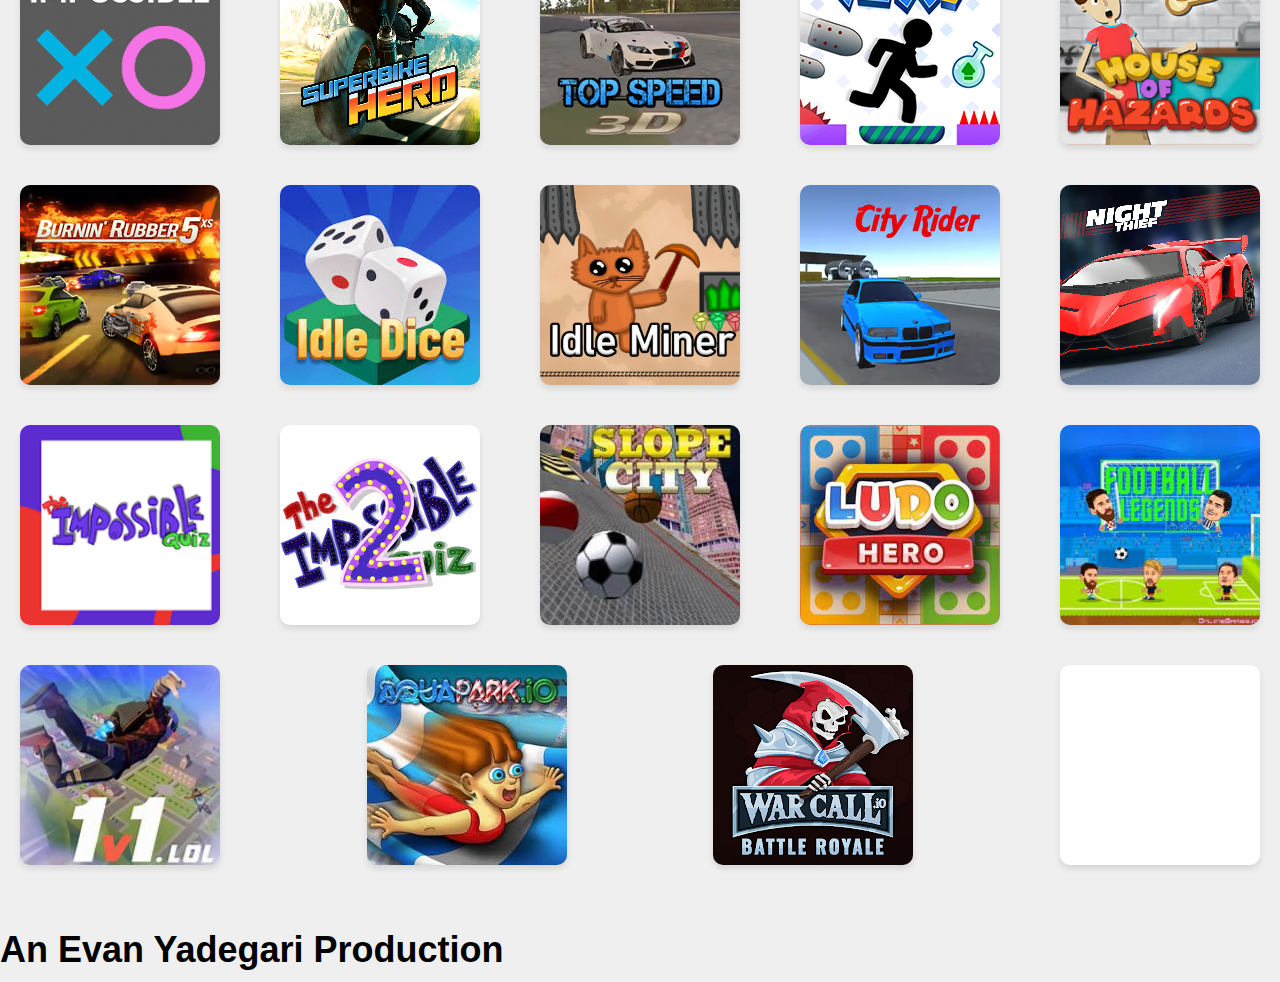
==== commit 8224bb83: "added 2048 cupcakes" ====
--- a/index.html
+++ b/index.html
@@ -2,15 +2,6 @@
 <html lang="en">
 
 <head>
-  <!-- Google tag (gtag.js) -->
-  <script async src="https://www.googletagmanager.com/gtag/js?id=G-T0ETD8FE1B"></script>
-  <script>
-    window.dataLayer = window.dataLayer || [];
-    function gtag(){dataLayer.push(arguments);}
-    gtag('js', new Date());
-
-    gtag('config', 'G-T0ETD8FE1B');
-  </script>
   <meta charset="UTF-8">
   <meta name="viewport" content="width=device-width, initial-scale=1.0">
   <link href="style.css" rel="stylesheet" type="text/css" />
@@ -62,11 +53,11 @@
       cursor: pointer;
     }
   </style>
-  <title>Even Club</title>
+  <title>Evan Club</title>
 </head>
 
 <body>
-  <div class="welcome-text">Welcome To Even Club!</div>
+  <div class="welcome-text">Welcome To ...!</div>
 
   <div class="search-bar">
       <input type="text" id="searchInput" placeholder="Search for a game..." onkeypress="handleKeyPress(event)">
@@ -377,6 +368,15 @@
 
 
 
+      <div class="flex-item" onclick="window.location.href='/fireboyandwatergirl.html';" style="background-image: url('images/fireboyandwatergirl.png'); background-repeat: no-repeat; background-size: cover; color: transparent;">Fire Boy and Water Girl</div>
+
+
+    
+
+
+
+
+
       <div class="flex-item" onclick="window.location.href='/amongus.html';" style="background-image: url('images/amongus.png'); background-repeat: no-repeat; background-size: cover; color: transparent;">Among Us</div>
 
 
@@ -720,7 +720,7 @@
 
 
 
-    <div class="flex-item" onclick="window.location.href='/stickmanfighter2.html';" style="background-image: url('images/stickmanfighter2.png'); background-repeat: no-repeat; background-size: cover; color: transparent;">Stick Man Fighter 2</div>
+    
 
 
 
@@ -853,6 +853,13 @@
 
 
 
+    <div class="flex-item" onclick="window.location.href='/vex7.html';" style="background-image: url('images/vex7.png'); background-repeat: no-repeat; background-size: cover; color: transparent;">Vex 7</div>
+
+
+
+
+
+
 
      <div class="flex-item" onclick="window.location.href='/houseofhazards.html';" style="background-image: url('images/houseofhazards.png'); background-repeat: no-repeat; background-size: cover; color: transparent;">House Of Hazards</div>
 
@@ -931,49 +938,15 @@
 
 
 
-
-    <div class="flex-item" onclick="window.location.href='/mergecakes.html';" style="background-image: url('images/mergecakes.png'); background-repeat: no-repeat; background-size: cover; color: transparent;">Merge Cakes</div>
-
-
-
-
-    <div class="flex-item" onclick="window.location.href='/icypurplehead.html';" style="background-image: url('images/icypurplehead.png'); background-repeat: no-repeat; background-size: cover; color: transparent;">Icy Purple Head</div>
-
-
-
-
-    <div class="flex-item" onclick="window.location.href='/icypurplehead2.html';" style="background-image: url('images/icypurplehead2.png'); background-repeat: no-repeat; background-size: cover; color: transparent;">Icy Purple Head 2</div>
-
-
-
-
-    <div class="flex-item" onclick="window.location.href='/icypurplehead3.html';" style="background-image: url('images/icypurplehead3.png'); background-repeat: no-repeat; background-size: cover; color: transparent;">Icy Purple Head 3</div>
-
-
-
-
-
-    <div class="flex-item" onclick="window.location.href='/paper.io2.html';" style="background-image: url('images/paper.io2.png'); background-repeat: no-repeat; background-size: cover; color: transparent;">Paper.io 2</div>
-
-
-
-    
-
-    <div class="flex-item" onclick="window.location.href='/craftmine.html';" style="background-image: url('images/craftmine.png'); background-repeat: no-repeat; background-size: cover; color: transparent;">Craft Mine</div>
-
-
-
-
-
-    <div class="flex-item" onclick="window.location.href='/tetris.html';" style="background-image: url('images/tetris.png'); background-repeat: no-repeat; background-size: cover; color: transparent;">Tetris</div>
-
-
-
-
-    <div class="flex-item" onclick="window.location.href='/meme2048.html';" style="background-image: url('images/meme2048.png'); background-repeat: no-repeat; background-size: cover; color: transparent;">Meme 2048</div>
-    
-
-
+    <div class="flex-item" onclick="window.location.href='/warcall.io.html';" style="background-image: url('images/warcall.io.png'); background-repeat: no-repeat; background-size: cover; color: transparent;">War Callio Battle Royale</div>
+
+
+
+
+
+    <div class="flex-item" onclick="window.location.href='/2048.html';" style="background-image: url('images/2048.png'); background-repeat: no-repeat; background-size: cover; color: transparent;">2048</div>
+
+    
     
     
     <!-- Add more flex items here -->
@@ -984,7 +957,9 @@
 
 
 
-  
+
+
+
 
 
 
@@ -1049,13 +1024,36 @@
       cursor: pointer;
     }
   </style>
-  <title>Even Club</title>
+  <title>Evan Club</title>
 </head>
 
-
-
-
-
-
-
-<div align='center'><a href='https://www.free-website-hit-counter.com'><img src='https://www.free-website-hit-counter.com/c.php?d=9&id=165318&s=17' border='0' alt='Free Website Hit Counter'></a><br / ><small><a href='https://www.free-website-hit-counter.com' title="Free Website Hit Counter"></a></small></div>+<body>
+  <button class="home-button" onclick="goToHomePage()">Home</button>
+  <!-- ... (your existing HTML content) ... -->
+
+  <script>
+    function goToHomePage() {
+      window.location.href = '/'; // Assuming the original page URL is '/'
+    }
+
+    function goToGamePage(game) {
+      window.location.href = '/' + game.toLowerCase() + '.html'; // Adjust this according to your game page URLs
+    }
+
+    // Attach the click event to each flex item
+    var flexItems = document.getElementsByClassName('flex-item');
+    for (var i = 0; i < flexItems.length; i++) {
+      flexItems[i].addEventListener('click', function () {
+        var gameName = this.textContent.trim().replace(/ /g, "");
+        goToGamePage(gameName);
+      });
+    }
+
+    // ... (your existing searchGames() function) ...
+  </script>
+</body>
+
+</html>
+
+
+
--- a/style.css
+++ b/style.css
@@ -9,8 +9,8 @@
 body {
   font-family: Arial, sans-serif; /* Changed font to Arial */
   line-height: 1.8; /* Increased line height for better readability */
-  background-color: #f0f0f0; /* Changed background color to a lighter shade */
-  color: #333; /* Changed text color to a darker shade */
+  background-color: #efefef; /* Changed background color to efefef */
+  color: #000000; /* Changed text color to black */
   font-size: 18px; /* Increased base font size for better readability */
 }
 
@@ -22,14 +22,9 @@
 
 /* Header styling */
 header {
-  background-color: #2ecc71; /* Green header */
+  background-color: #875626; /* Changed header color to 875626 */
   color: #fff;
   padding: 20px 0; /* Decreased padding for a slimmer header */
-}
-
-h1 {
-  font-size: 2.5em; /* Reduced heading size */
-  margin-bottom: 20px;
 }
 
 /* Welcome text styling */
@@ -47,7 +42,7 @@
 
 .search-bar input {
   padding: 10px;
-  border: 2px solid #2ecc71; /* Green border */
+  border: 2px solid #875626; /* Changed border color to 875626 */
   border-radius: 5px;
   font-size: 16px;
   width: 60%;
@@ -57,7 +52,7 @@
 .search-bar button {
   padding: 10px 20px;
   cursor: pointer;
-  background-color: #2ecc71; /* Green button */
+  background-color: #875626; /* Changed button color to 875626 */
   color: #fff;
   border: none;
   border-radius: 5px;
@@ -66,7 +61,7 @@
 }
 
 .search-bar button:hover {
-  background-color: #27ae60; /* Darker green on hover */
+  background-color: #6c4121; /* Darker color on hover */
 }
 
 /* Flex container styling */
@@ -97,7 +92,7 @@
 
 /* Footer styling */
 footer {
-  background-color: #34495e; /* Dark blue footer */
+  background-color: #875626; /* Changed footer color to 875626 */
   color: #fff;
   padding: 15px 0; /* Decreased padding for slimmer footer */
   text-align: center;
@@ -108,7 +103,7 @@
   position: fixed;
   top: 20px;
   right: 20px;
-  background-color: #2ecc71; /* Green button */
+  background-color: #875626; /* Changed button color to 875626 */
   color: white;
   padding: 15px;
   border: none;
@@ -118,5 +113,15 @@
 }
 
 .home-button:hover {
-  background-color: #27ae60; /* Darker green on hover */
+  background-color: #6c4121; /* Darker color on hover */
 }
+
+
+
+
+
+
+
+
+
+
--- a/style.css
+++ b/style.css
@@ -9,8 +9,8 @@
 body {
   font-family: Arial, sans-serif; /* Changed font to Arial */
   line-height: 1.8; /* Increased line height for better readability */
-  background-color: #f0f0f0; /* Changed background color to a lighter shade */
-  color: #333; /* Changed text color to a darker shade */
+  background-color: #efefef; /* Changed background color to efefef */
+  color: #000000; /* Changed text color to black */
   font-size: 18px; /* Increased base font size for better readability */
 }
 
@@ -22,14 +22,9 @@
 
 /* Header styling */
 header {
-  background-color: #2ecc71; /* Green header */
+  background-color: #875626; /* Changed header color to 875626 */
   color: #fff;
   padding: 20px 0; /* Decreased padding for a slimmer header */
-}
-
-h1 {
-  font-size: 2.5em; /* Reduced heading size */
-  margin-bottom: 20px;
 }
 
 /* Welcome text styling */
@@ -47,7 +42,7 @@
 
 .search-bar input {
   padding: 10px;
-  border: 2px solid #2ecc71; /* Green border */
+  border: 2px solid #875626; /* Changed border color to 875626 */
   border-radius: 5px;
   font-size: 16px;
   width: 60%;
@@ -57,7 +52,7 @@
 .search-bar button {
   padding: 10px 20px;
   cursor: pointer;
-  background-color: #2ecc71; /* Green button */
+  background-color: #875626; /* Changed button color to 875626 */
   color: #fff;
   border: none;
   border-radius: 5px;
@@ -66,7 +61,7 @@
 }
 
 .search-bar button:hover {
-  background-color: #27ae60; /* Darker green on hover */
+  background-color: #6c4121; /* Darker color on hover */
 }
 
 /* Flex container styling */
@@ -97,7 +92,7 @@
 
 /* Footer styling */
 footer {
-  background-color: #34495e; /* Dark blue footer */
+  background-color: #875626; /* Changed footer color to 875626 */
   color: #fff;
   padding: 15px 0; /* Decreased padding for slimmer footer */
   text-align: center;
@@ -108,7 +103,7 @@
   position: fixed;
   top: 20px;
   right: 20px;
-  background-color: #2ecc71; /* Green button */
+  background-color: #875626; /* Changed button color to 875626 */
   color: white;
   padding: 15px;
   border: none;
@@ -118,5 +113,15 @@
 }
 
 .home-button:hover {
-  background-color: #27ae60; /* Darker green on hover */
+  background-color: #6c4121; /* Darker color on hover */
 }
+
+
+
+
+
+
+
+
+
+
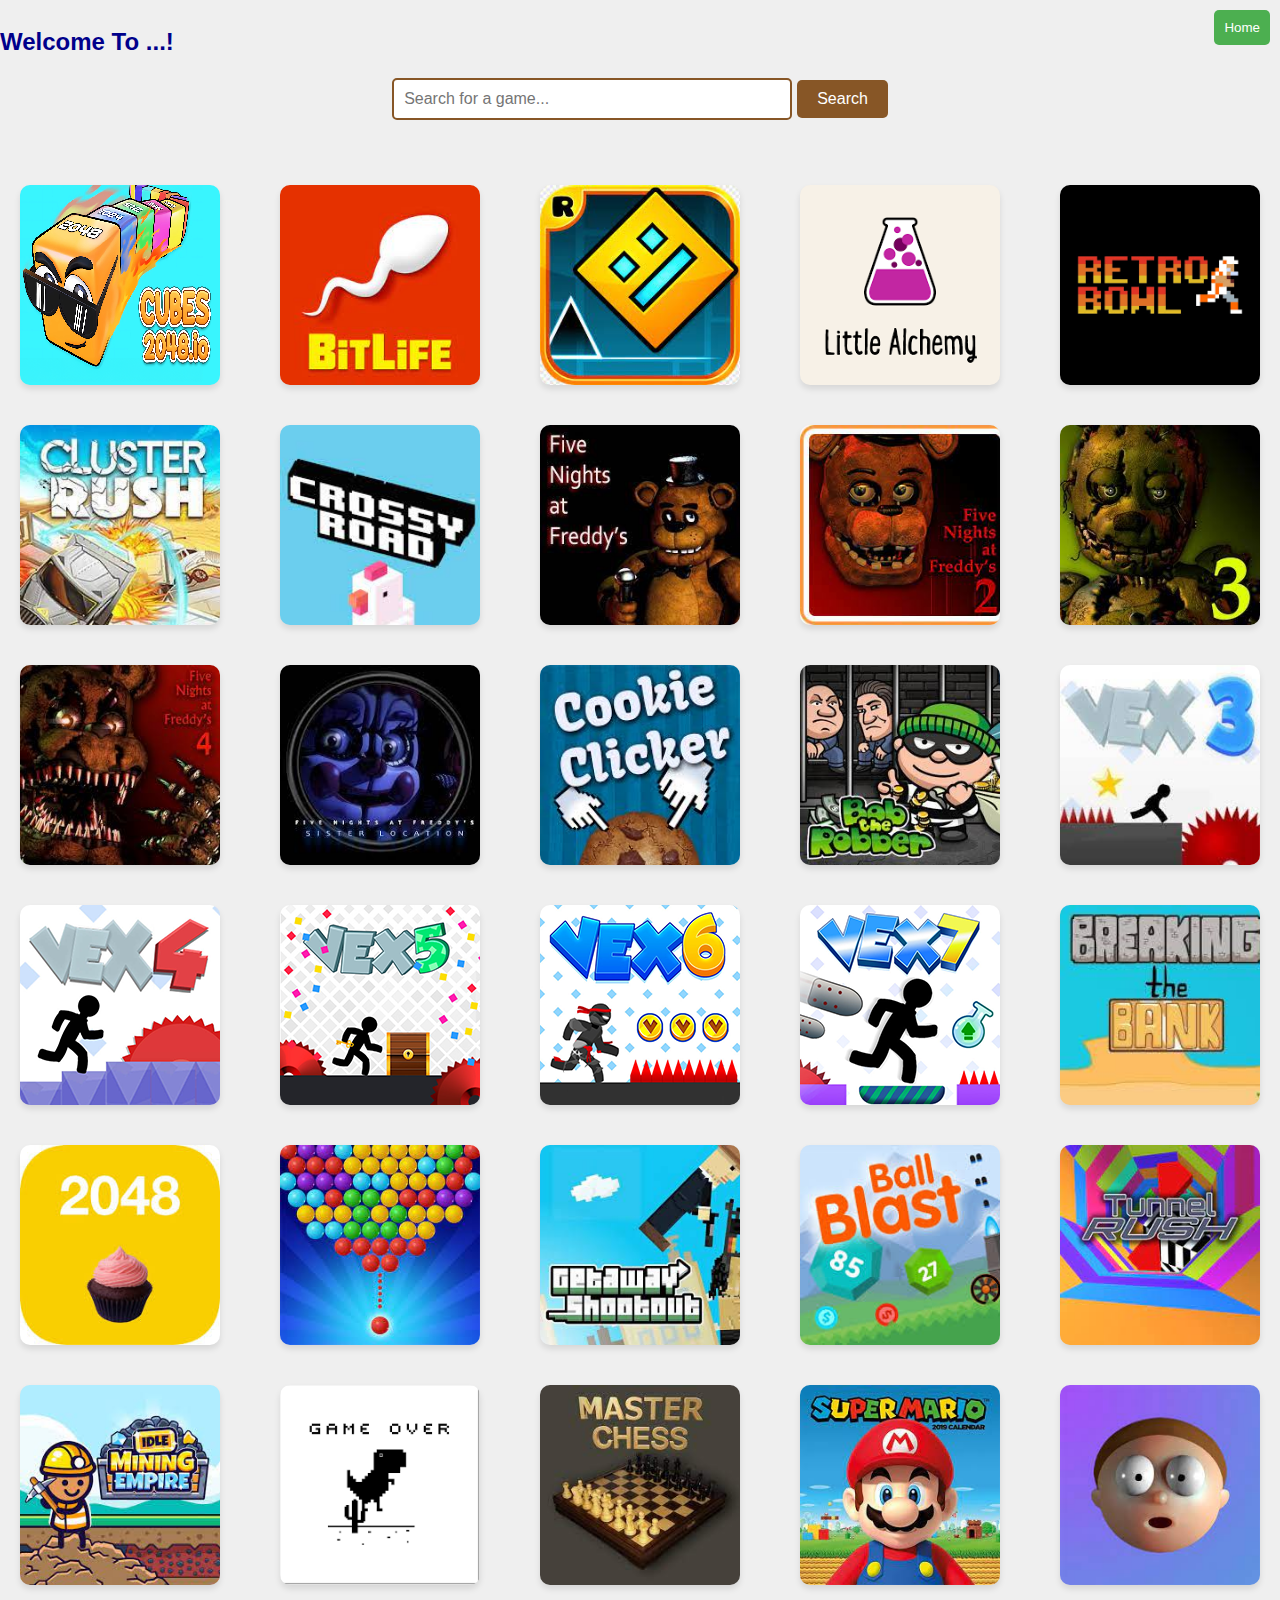
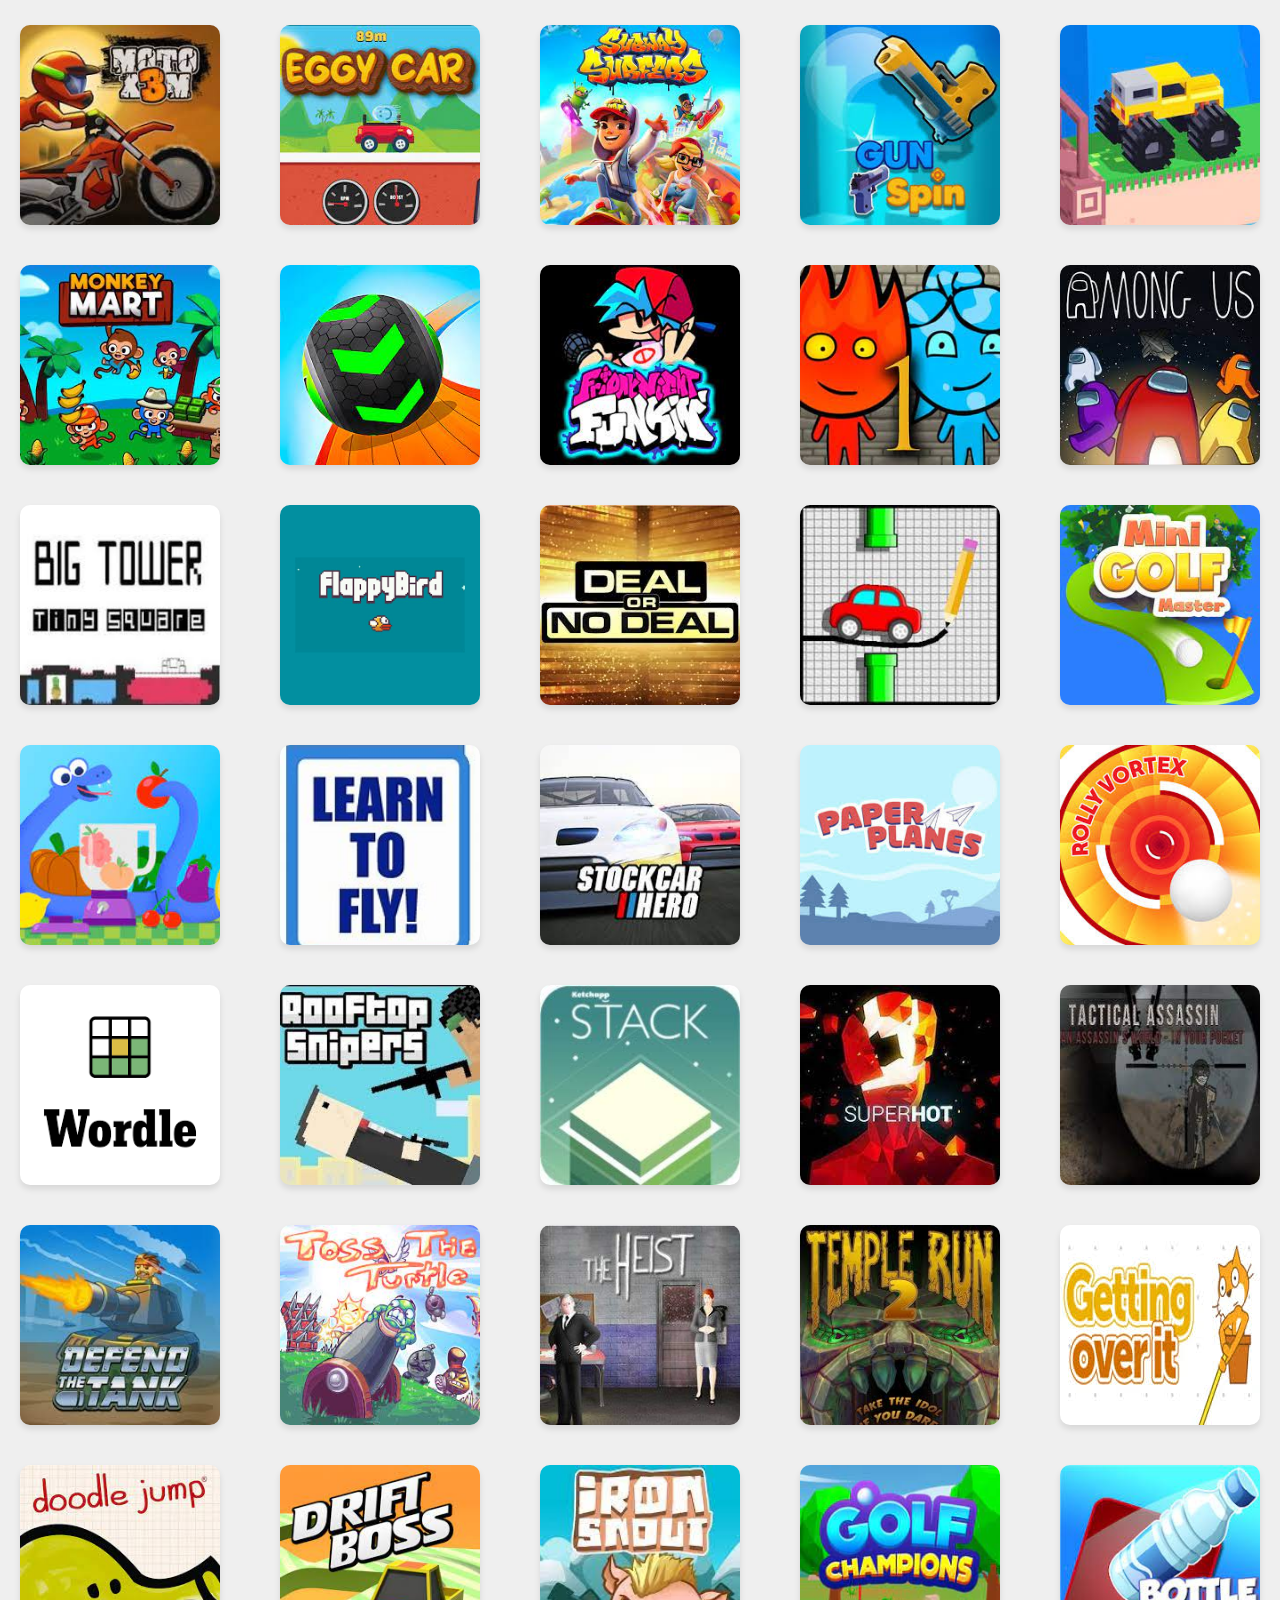
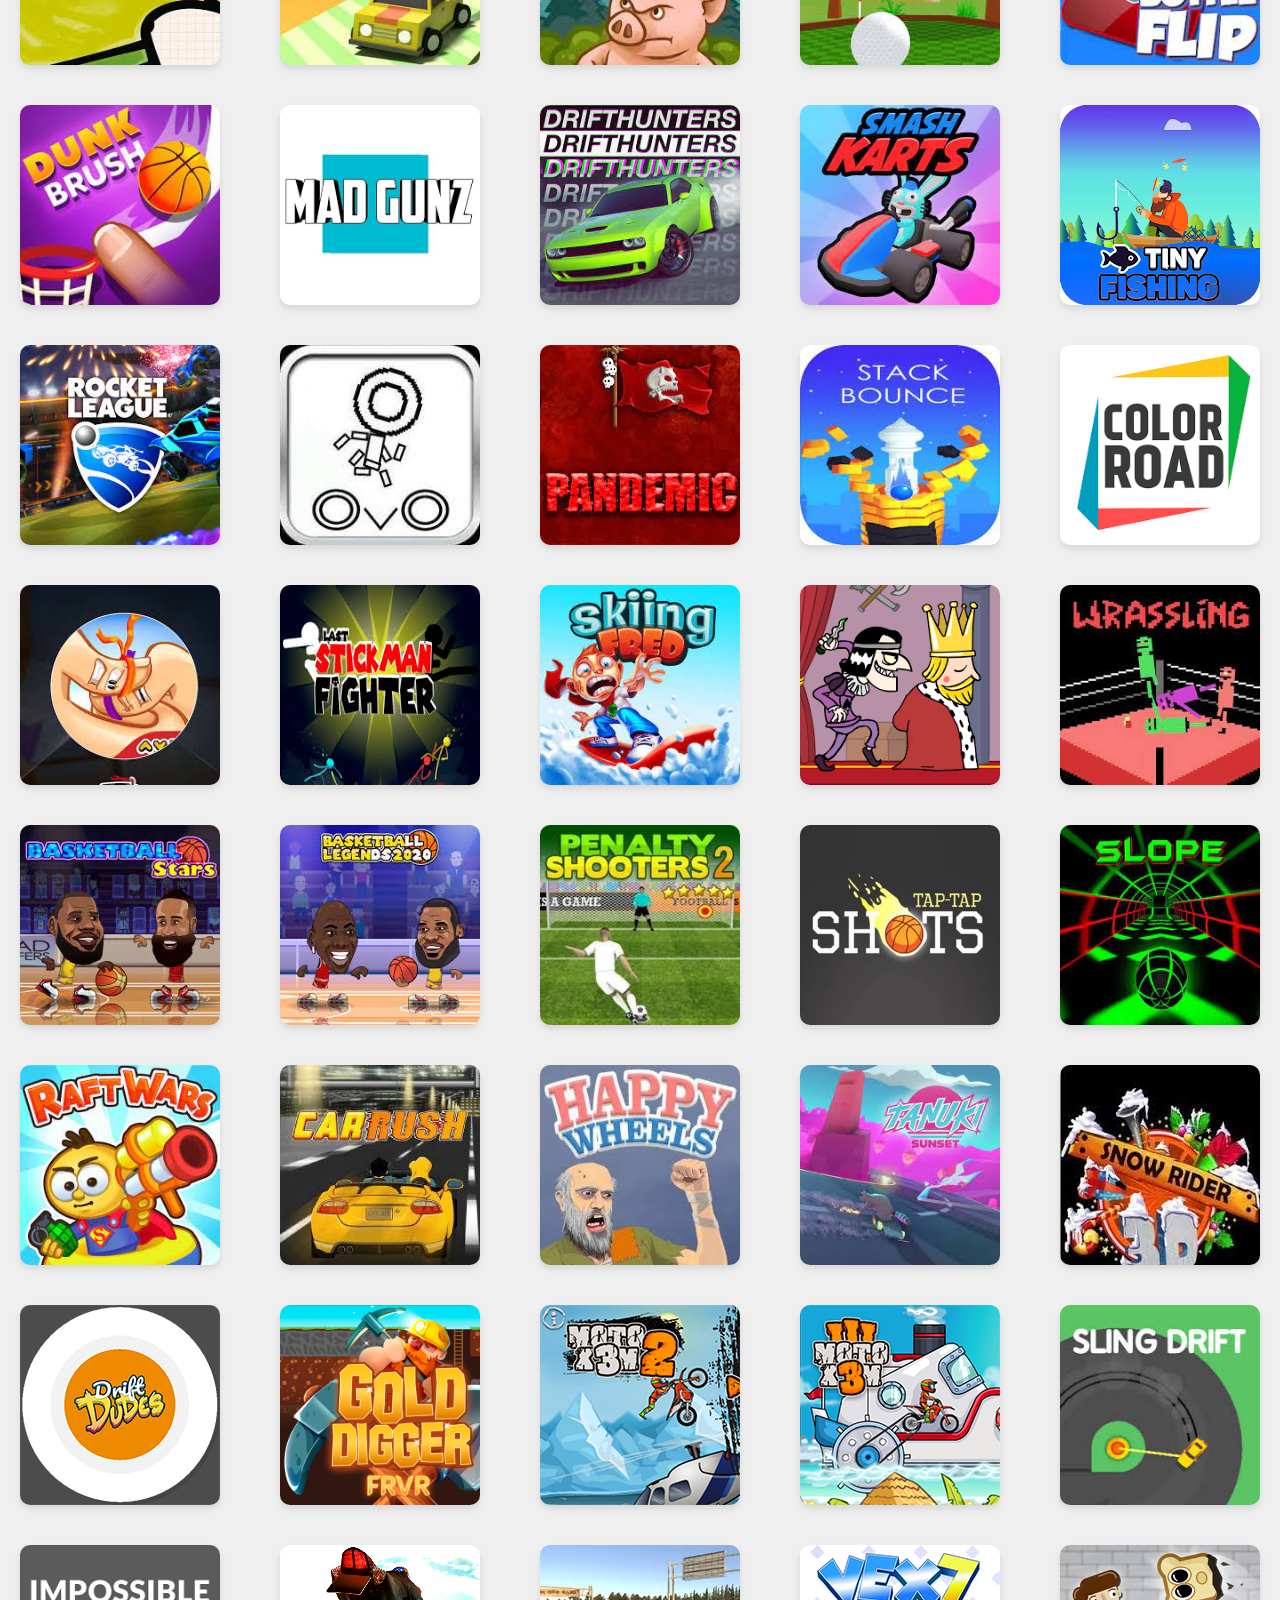
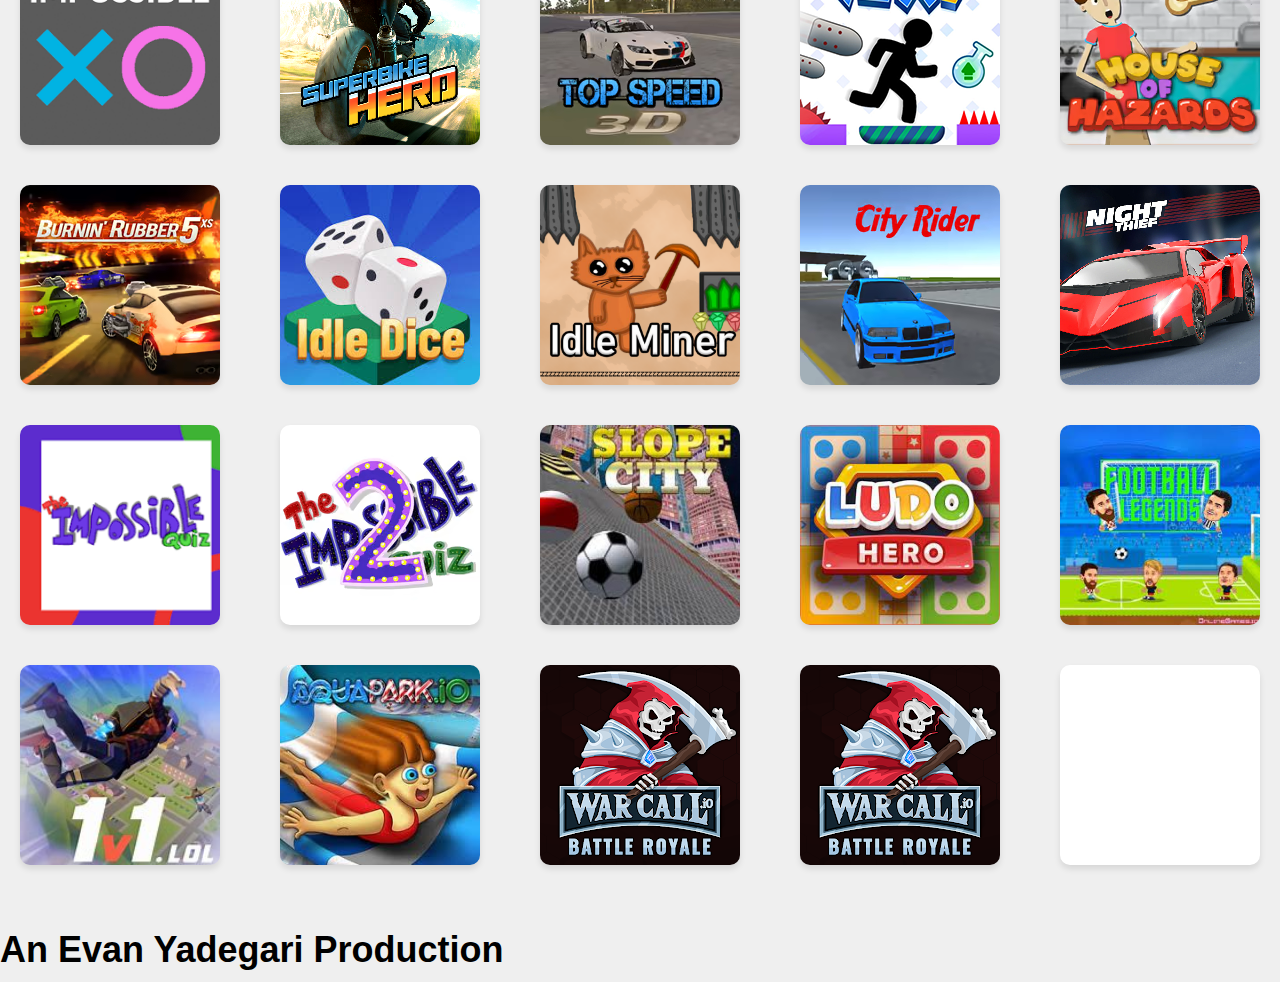
==== commit 659c002f: "added 2048" ====
--- a/index.html
+++ b/index.html
@@ -942,6 +942,12 @@
 
 
 
+
+
+    <div class="flex-item" onclick="window.location.href='/warcall.io.html';" style="background-image: url('images/warcall.io.png'); background-repeat: no-repeat; background-size: cover; color: transparent;">War Callio Battle Royale</div>
+
+
+    
 
 
     <div class="flex-item" onclick="window.location.href='/2048.html';" style="background-image: url('images/2048.png'); background-repeat: no-repeat; background-size: cover; color: transparent;">2048</div>
